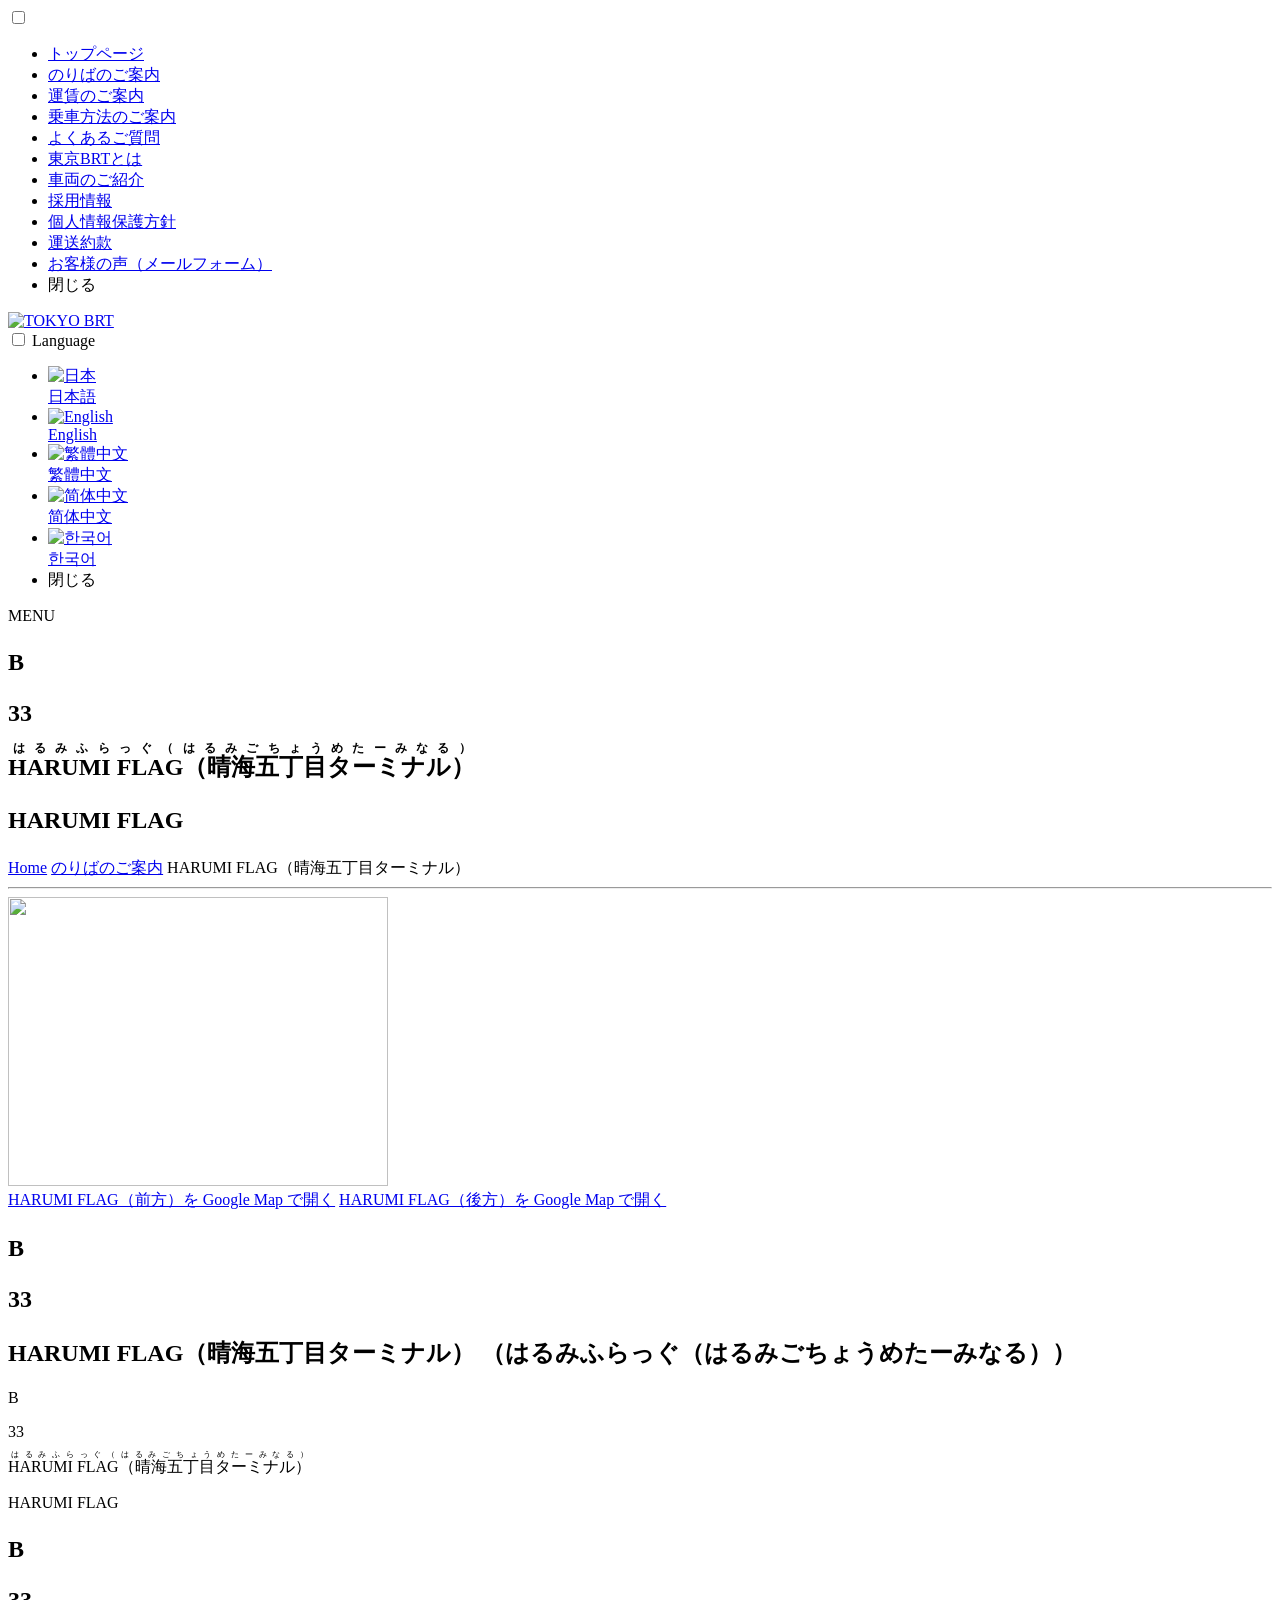
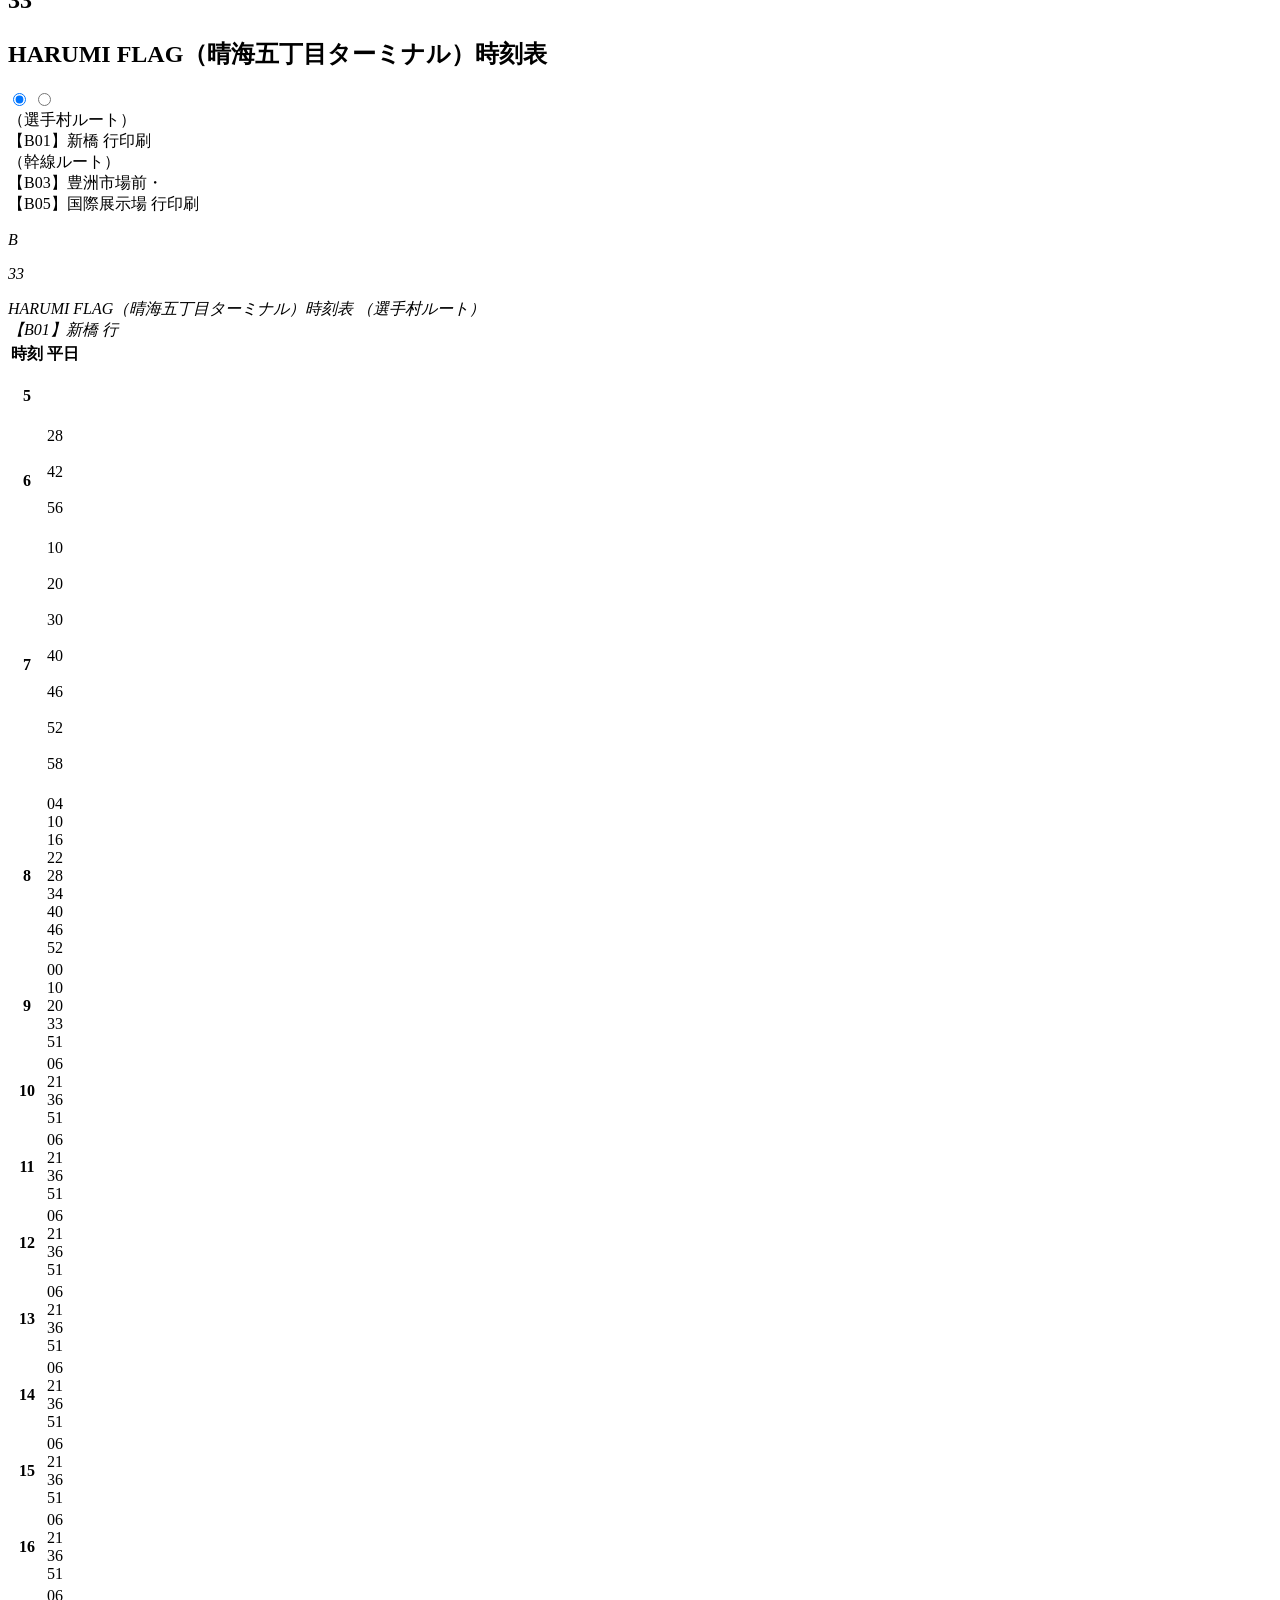
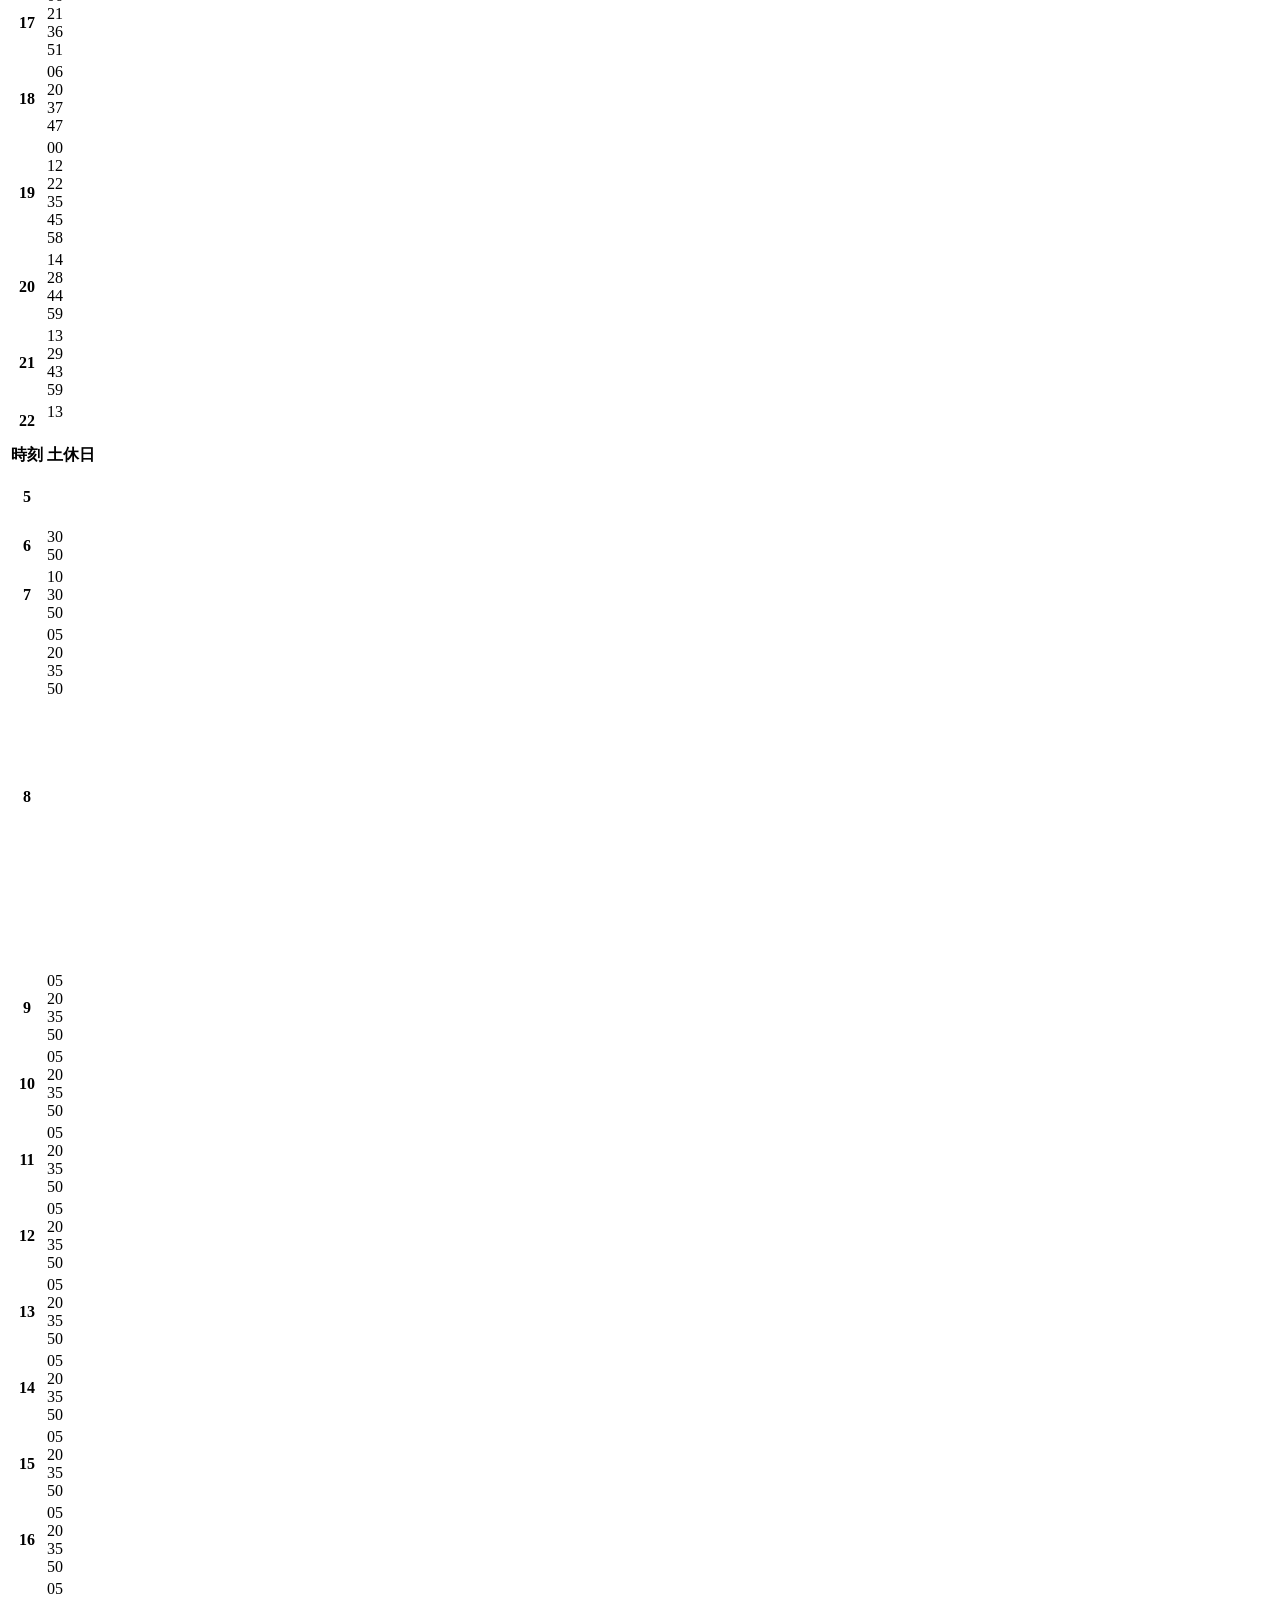
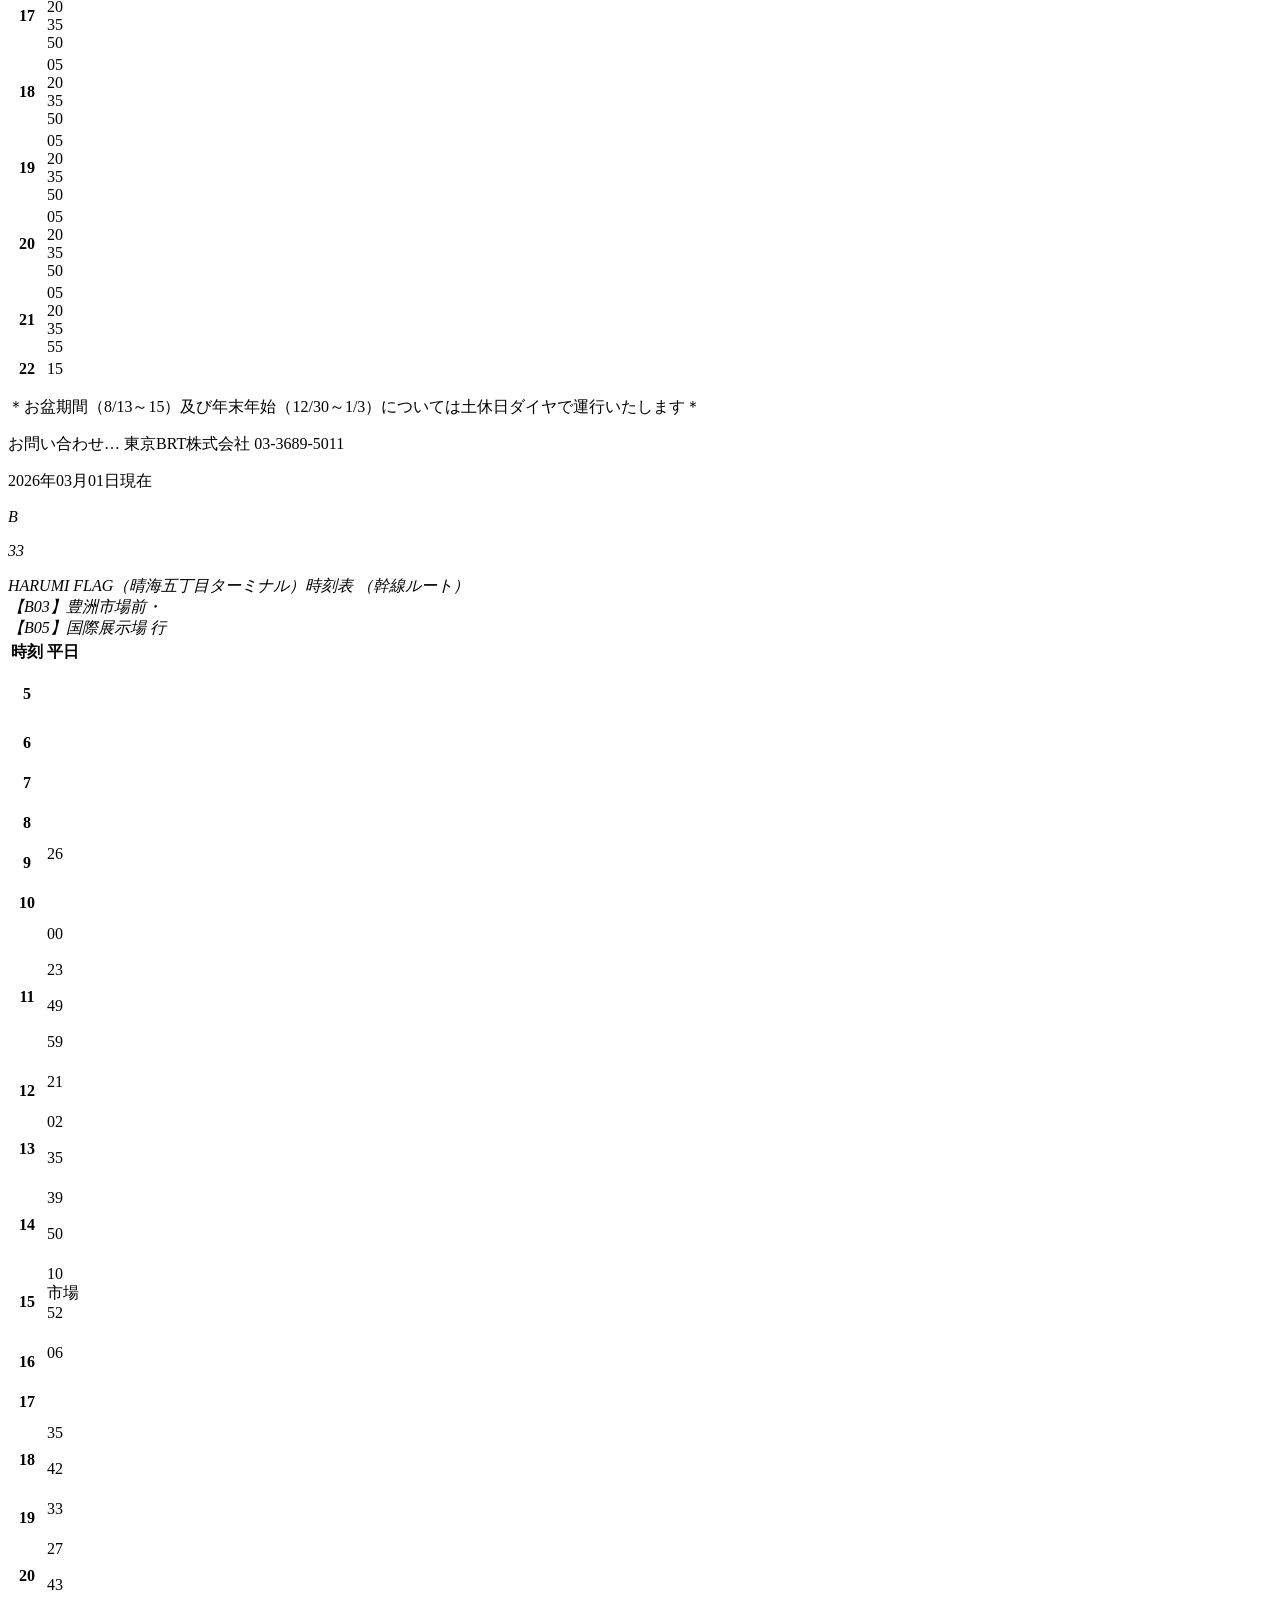
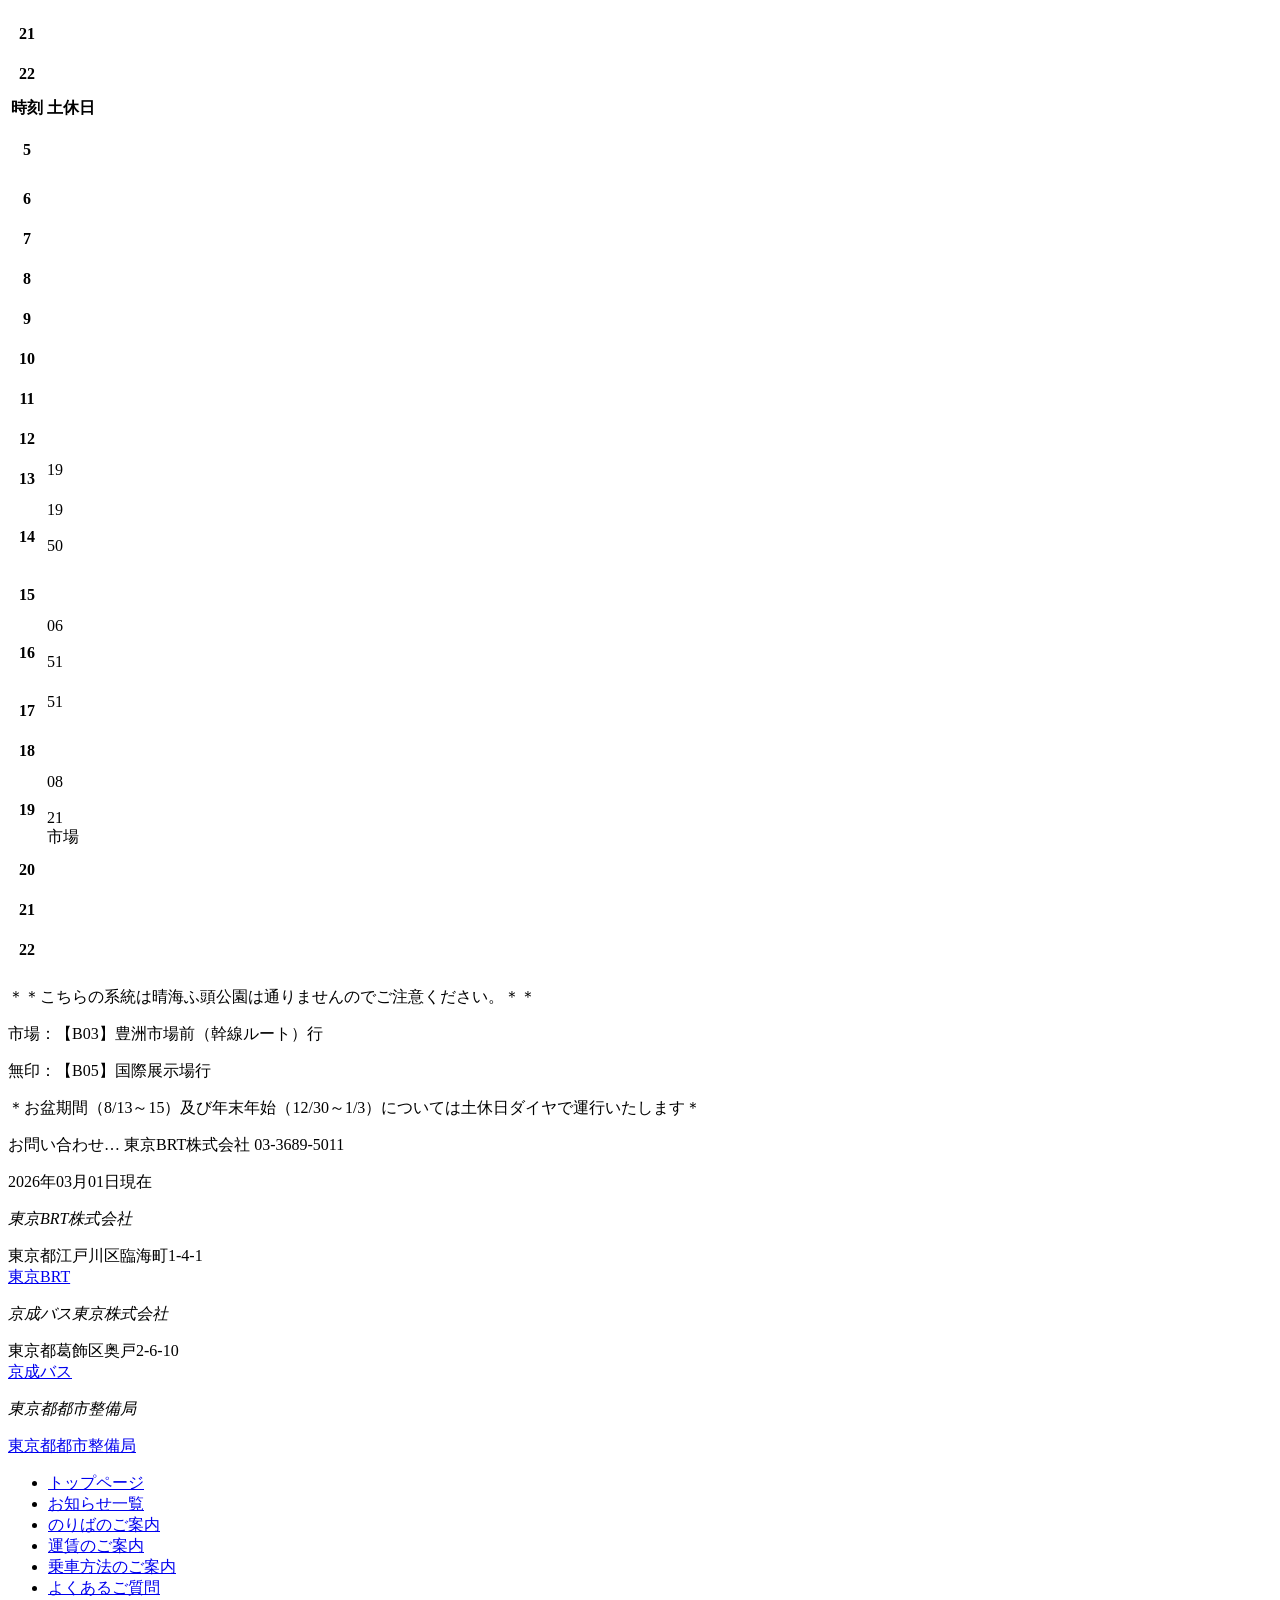
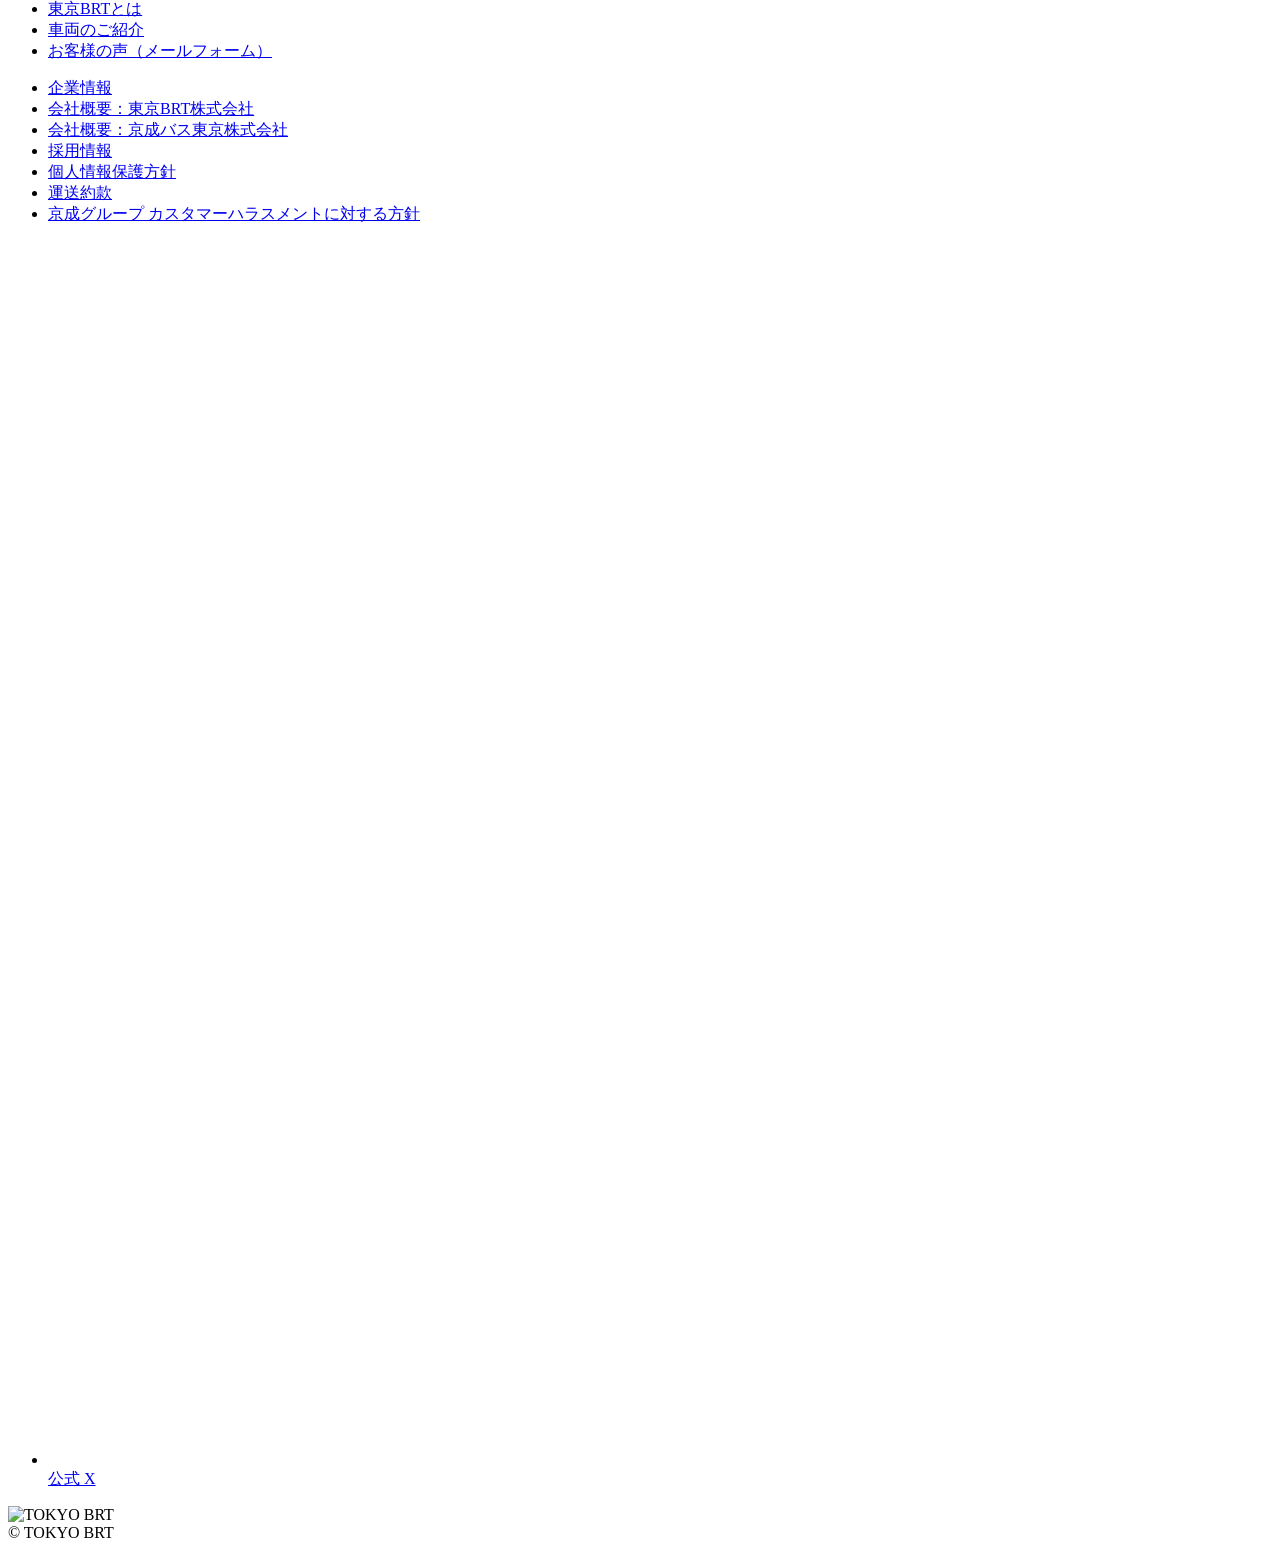
==== pipeline/tests/fixtures/brt/b33-harumi-flag.html @ db4d49c2 "Phase 2: 東京BRT対応(公式サイトHTMLパース) - fetch_brt.py 実装: バス停別時刻表ページ(方面タブ×平日/土休日表)をパース。   ODPTカタログに東京BRTのGTF" ====
<!DOCTYPE html>
<html lang="ja">
<head>
  <meta charset="utf-8" />
<meta name="description" content="/* SP版非表示設定 */ @media screen and (max-width: 768px) { .sp-none { display: none !important; } } B 33" />
<link rel="canonical" href="https://tokyo-brt.co.jp/bus-stops/b33-harumi-flag" />
<meta property="og:site_name" content="TOKYO BRT" />
<meta property="og:type" content="website" />
<meta property="og:url" content="https://tokyo-brt.co.jp/bus-stops/b33-harumi-flag" />
<meta property="og:title" content="HARUMI FLAG（晴海五丁目ターミナル） | TOKYO BRT" />
<meta property="og:description" content="/* SP版非表示設定 */ @media screen and (max-width: 768px) { .sp-none { display: none !important; } } B 33" />
<meta name="twitter:card" content="summary" />
<meta name="twitter:title" content="HARUMI FLAG（晴海五丁目ターミナル） | TOKYO BRT" />
<meta name="twitter:description" content="/* SP版非表示設定 */ @media screen and (max-width: 768px) { .sp-none { display: none !important; } } B 33" />
<meta name="MobileOptimized" content="width" />
<meta name="HandheldFriendly" content="true" />
<meta name="viewport" content="width=device-width, initial-scale=1.0" />
<script type="text/javascript" data-toolbar-anti-flicker-loading>(function() {
  const toolbarState = sessionStorage.getItem('Drupal.toolbar.toolbarState')
    ? JSON.parse(sessionStorage.getItem('Drupal.toolbar.toolbarState'))
    : false;
  // These are classes that toolbar typically adds to <body>, but this code
  // executes before the first paint, when <body> is not yet present. The
  // classes are added to <html> so styling immediately reflects the current
  // toolbar state. The classes are removed after the toolbar completes
  // initialization.
  const classesToAdd = ['toolbar-loading', 'toolbar-anti-flicker'];
  if (toolbarState) {
    const {
      orientation,
      hasActiveTab,
      isFixed,
      activeTray,
      activeTabId,
      isOriented,
      userButtonMinWidth
    } = toolbarState;

    classesToAdd.push(
      orientation ? `toolbar-` + orientation + `` : 'toolbar-horizontal',
    );
    if (hasActiveTab !== false) {
      classesToAdd.push('toolbar-tray-open');
    }
    if (isFixed) {
      classesToAdd.push('toolbar-fixed');
    }
    if (isOriented) {
      classesToAdd.push('toolbar-oriented');
    }

    if (activeTray) {
      // These styles are added so the active tab/tray styles are present
      // immediately instead of "flickering" on as the toolbar initializes. In
      // instances where a tray is lazy loaded, these styles facilitate the
      // lazy loaded tray appearing gracefully and without reflow.
      const styleContent = `
      .toolbar-loading #` + activeTabId + ` {
        background-image: linear-gradient(rgba(255, 255, 255, 0.25) 20%, transparent 200%);
      }
      .toolbar-loading #` + activeTabId + `-tray {
        display: block; box-shadow: -1px 0 5px 2px rgb(0 0 0 / 33%);
        border-right: 1px solid #aaa; background-color: #f5f5f5;
        z-index: 0;
      }
      .toolbar-loading.toolbar-vertical.toolbar-tray-open #` + activeTabId + `-tray {
        width: 15rem; height: 100vh;
      }
     .toolbar-loading.toolbar-horizontal :not(#` + activeTray + `) > .toolbar-lining {opacity: 0}`;

      const style = document.createElement('style');
      style.textContent = styleContent;
      style.setAttribute('data-toolbar-anti-flicker-loading', true);
      document.querySelector('head').appendChild(style);

      if (userButtonMinWidth) {
        const userButtonStyle = document.createElement('style');
        userButtonStyle.textContent = `#toolbar-item-user {min-width: ` + userButtonMinWidth +`px;}`
        document.querySelector('head').appendChild(userButtonStyle);
      }
    }
  }
  document.querySelector('html').classList.add(...classesToAdd);
})();</script>

<!-- Google Tag Manager -->
<script>(function(w,d,s,l,i){w[l]=w[l]||[];w[l].push({'gtm.start':
new Date().getTime(),event:'gtm.js'});var f=d.getElementsByTagName(s)[0],
j=d.createElement(s),dl=l!='dataLayer'?'&l='+l:'';j.async=true;j.src=
'https://www.googletagmanager.com/gtm.js?id='+i+dl;f.parentNode.insertBefore(j,f);
})(window,document,'script','dataLayer','GTM-MPND67Z');</script>
<!-- End Google Tag Manager -->

<!-- Google Tag Manager 202403追加-->
<script>(function(w,d,s,l,i){w[l]=w[l]||[];w[l].push({'gtm.start':
new Date().getTime(),event:'gtm.js'});var f=d.getElementsByTagName(s)[0],
j=d.createElement(s),dl=l!='dataLayer'?'&l='+l:'';j.async=true;j.src=
'https://www.googletagmanager.com/gtm.js?id='+i+dl;f.parentNode.insertBefore(j,f);
})(window,document,'script','dataLayer','GTM-N8LBZK9D');</script>
<!-- End Google Tag Manager -->
      <title>HARUMI FLAG（晴海五丁目ターミナル） | TOKYO BRT</title>
  

  <link rel="apple-touch-icon" type="image/png" href="https://tokyo-brt.co.jp/apple-touch-icon-180x180.png">
  <link rel="icon" type="image/png" href="/icon-192x192.png">
  <meta http-equiv="X-UA-Compatible" content="IE=Edge">
  <meta name="format-detection" content="telephone=no">
  <meta property="og:image" content="/icon-192x192.png">

  <!-- stylesheet-->
  <link rel="stylesheet" href="/fontawesome/css/fontawesome.min.css">
  <link rel="stylesheet" href="/fontawesome/css/all.min.css">
  <link rel="stylesheet" href="/css/swiper-bundle.min.css">
  <link rel="stylesheet" href="/fontello/css/fontello.css">
  <link rel="stylesheet" href="/fontello/css/animation.css">
  <link rel="stylesheet" href="/css/mysuggest.css">
  <link rel="stylesheet" href="/css/style.css?d=251219">
  <link rel="stylesheet" href="/css/common.css?d=240119">
  <link rel="stylesheet" href="/css/lprecruit.css">
  <link rel="stylesheet" href="/css/webform.css">
  <link rel="stylesheet" media="all" href="/sites/default/files/css/css_4_OQajgOYzwjdcyCDy3-UJ2M5xy-MLeqjHCjAOIdGGA.css?delta=0&amp;language=ja&amp;theme=brt&amp;include=eJwrriwuSc3VT0osTtUpy0wtL9YHk3q5-SmlOakAuE0L2w" />

  
  <!-- javascript-->
</head>
<body  lang="ja" dir="ltr" prefix="content: http://purl.org/rss/1.0/modules/content/  dc: http://purl.org/dc/terms/  foaf: http://xmlns.com/foaf/0.1/  og: http://ogp.me/ns#  rdfs: http://www.w3.org/2000/01/rdf-schema#  schema: http://schema.org/  sioc: http://rdfs.org/sioc/ns#  sioct: http://rdfs.org/sioc/types#  skos: http://www.w3.org/2004/02/skos/core#  xsd: http://www.w3.org/2001/XMLSchema# " ontouchstart=''>
<!--
                      bBBBBBBBb
                   BBBBBBBBBBBBBBBBb
                 BBBBBBBBBBBBBBBBBBBBBBBB
               BBBBBBBBBBBBBBBBBBBBBBBBBBBBBBB
              bBBBBBBBBBBBBBBBBBBBBBBBBBBBBBb  bBBb
              BBBBBBBBBBBBBBBBBBBBBBBBBBBBB  BBBBBBBBb
              BBBBBBBBBBBB  BBBBBBBBBBBBBB bBBBBBBBBBBb
              BBBBBBBBBBBB      BBBBBBBBBB BBBBBBBBBBBB Bb
              BBBBBBBBBBBB          bBBBBb bBBBBBBBBBBB BBb
              BBBBBBBBBBBB               Bb bBBBBBBBBb  BBB
              BBBBBBBBBBBB                     bbbb   BBBBBB
              BBBBBBBBBBBB                   bBBBBBBBBBBBBBb
              BBBBBBBBBBBB            bBBBBBBBBBBBBBBBBBBBB
              BBBBBBBBBb      bBBBBBBBBBBBBBBBBBBBBBBBBBBBb
              BBBb     bBBBBBBBBBBBBBBBBBBBBBBBBBBBBBBBBBb
               bBBBBBBBBBBBBBBBBBBBBBBBBBBBBBBBBBBBBBBBB
          bBBBBBBBBBBBBBBBBBBBBBBBBBBBBBBBBBBBBBBBBBBB
         BBBBBBBBBBBBBBBBBBBBBBBBBBBBBBBBBBBBBBBb
        BBBBBBBBBBBBBBBBBBBBBBBBBBBBBBBBb
       BBBBBBBBBBBBBBBBBBBBBBBBBBb
       BBBBBBBBBBBBBBBBBBBBBBBBBBB
       bBBBBBBBBBBBBBBBBBBBBBBBBBBBBBBBBb
        bBBBBBBBBBBBBBBBBBBBBBBBBBBBBBBBBBBBBBBBB
          BBBBBBBBBBBBBBBBBBBBBBBBBBBBBBBBBBBBBBBBBBBBb
              bBBBBBBBBBBBBBBBBBBBBBBBBBBBBBBBBBBBBB  bBBBBBBb
              BBb      bBBBBBBBBBBBBBBBBBBBBBBBBBBB  BBBBBBBBBB
              BBBBBBBBBb     bBBBBBBBBBBBBBBBBBBBBb BBBBBBBBBBBB Bb
              BBBBBBBBBBBB           bbBBBBBBBBBBBb BBBBBBBBBBBB BBb
              BBBBBBBBBBBB                   bbBBBB  BBBBBBBBBB  BBBb
              BBBBBBBBBBBB                         b  bBBBBBBb  BBBBB
              BBBBBBBBBBBB                                   bBBBBBBB
              BBBBBBBBBBBB                           bBBBBBBBBBBBBBBB
              BBBBBBBBBBBB                      bBBBBBBBBBBBBBBBBBBB
              BBBBBBBBBBBB                 BBBBBBBBBBBBBBBBBBBBBBBBB
              BBBBBBBBBBBB            bBBBBBBBBBBBBBBBBBBBBBBBBBBB
              BBBBBBBBBBBB        BBBBBBBBBBBBBBBBBBBBBBBBBBBBBB
              BBBBBBBBBBBb   bBBBBBBBBBBBBBBBBBBBBBBBBBBBBBBb
              BBBBBBBBBBBBBBBBBBBBBBBBBBBBBBBBBBBBBBBBBBb
              BBBBBBBBBBBBBBBBBBBBBBBBBBBBBBBBBBBBB
               BBBBBBBBBBBBBBBBBBBBBBBBBBBBBBBb
                BBBBBBBBBBBBBBBBBBBBBBBBBb
                  BBBBBBBBBBBBBBBBBBBb
                    bBBBBBBBBBBBBb




 BBBBBBB  OOOOOO   KK   KK YY    YY  OOOOOO     BBBBB    RRRRR   BBBBBBB
 BBBBBBB OOO  OOO  KK  KK   YY  YY  OOO  OOO    BB  BB   RR  RR  BBBBBBB
   BBB   OO    OO  KKKKK     YYYY   OO    OO    BBBBB    RRRRR     BBB
   BBB   OOO  OOO  KK  KK     YY    OOO  OOO    BB  BBB  RR RRR    BBB
   BBB    OOOOOO   KK    KK   YY     OOOOOO     BBBBBB   RR  RRR   BBB
-->
<!-- Google Tag Manager (noscript) -->
<noscript><iframe src="https://www.googletagmanager.com/ns.html?id=GTM-MPND67Z"
height="0" width="0" style="display:none;visibility:hidden"></iframe></noscript>
<!-- End Google Tag Manager (noscript) -->

<!-- Google Tag Manager (noscript) 202403追加-->
<noscript><iframe src="https://www.googletagmanager.com/ns.html?id=GTM-N8LBZK9D"
height="0" width="0" style="display:none;visibility:hidden"></iframe></noscript>
<!-- End Google Tag Manager (noscript) -->
<header id="header">

  <div class="wrap">
    <input class="checker" id="navListCheck" type="checkbox">
    <ul class="navList">
      <li class="istb ispc"><a href="/"><i class="fa fa-chevron-right mr5"></i>トップページ</a></li>
      <li><a href="/bus-stops/"><i class="fa fa-chevron-right mr5"></i>のりばのご案内</a></li>
      <li><a href="/about/fare/"><i class="fa fa-chevron-right mr5"></i>運賃のご案内</a></li>
      <li><a href="/about/getting-on-and-off/"><i class="fa fa-chevron-right mr5"></i>乗車方法のご案内</a></li>
      <li><a href="/faq/"><i class="fa fa-chevron-right mr5"></i>よくあるご質問</a></li>
      <li><a href="/about/"><i class="fa fa-chevron-right mr5"></i>東京BRTとは</a></li>
      <li><a href="/about/vehicle/"><i class="fa fa-chevron-right mr5"></i>車両のご紹介</a></li>
      <!--<li><a href="/supporters/"><i class="fa fa-chevron-right mr5"></i>サポーターのご紹介</a></li>-->
      <li><a href="/recruit/"><i class="fa fa-chevron-right mr5"></i>採用情報</a></li>
      <li><a href="/privacy-policy/"><i class="fa fa-chevron-right mr5"></i>個人情報保護方針</a></li>
      <li><a href="/pdf/unsou_yakkan.pdf" target="_blank"><i class="fa fa-chevron-right mr5"></i>運送約款</a></li>
      <li><a href="/form/inquiry"><i class="fa fa-chevron-right mr5"></i>お客様の声（メールフォーム）</a></li>
      <li>
        <label class="btn-close" for="navListCheck"><i class="fas fa-times mr5"></i>閉じる</label>
      </li>
    </ul>
    <div id="logo"><a href="/" ontouchstart=""><img src="/img/logo-brt-white-horizontal.svg" alt="TOKYO BRT"></a></div>
    <nav id="nav">
      <div id="translate">
        <input class="checker" id="langListCheck" type="checkbox">
        <label class="langStr" for="langListCheck"><i class="far fa-globe mr5"></i>Language</label>
        <ul id="langList">
          <li><a href="https://tokyo-brt.co.jp/" class="cl-norewrite">
              <div class="icon-lang">
                <img src="/img/common/icon-flag-ja.svg" alt="日本">
              </div><span class="cl-notranslate">日本語</span></a></li>
          <li><a href="https://tokyo-brt.co.jp.e.ald.hp.transer.com/">
              <div class="icon-lang">
                <img src="/img/common/icon-flag-en.svg" alt="English"></img>
              </div><span CLASS="cl-notranslate">English</span></a></li>
          <li><a href="https://tokyo-brt.co.jp.t.ald.hp.transer.com/">
              <div class="icon-lang">
                <img src="/img/common/icon-flag-zh.svg" alt="繁體中文">
              </div><span class="cl-notranslate">繁體中文</span></a></li>
          <li><a href="https://tokyo-brt.co.jp.c.ald.hp.transer.com/">
              <div class="icon-lang">
                <img src="/img/common/icon-flag-zh.svg" alt="简体中文">
              </div><span class="cl-notranslate">简体中文</span></a></li>
          <li><a href="https://tokyo-brt.co.jp.k.ald.hp.transer.com/">
              <div class="icon-lang">
                <img src="/img/common/icon-flag-kr.svg" alt="한국어">
              </div><span class="cl-notranslate">한국어</span></a></li>
          <li>
            <label class="btn-close" for="langListCheck">閉じる<i class="fas fa-times-circle ml5"></i></label>
          </li>
        </ul>
      </div>
      <label class="lineBlock" for="navListCheck">
        <div class="text">MENU</div>
        <div class="lines" ontouchstart=""><span class="line1"></span><span class="line2"></span><span class="line3"></span></div>
      </label>
    </nav>
  </div>
</header>

<main class="wrapper" id="main">
      <section class="wrap pb0" id="headLine">
    <div class="inner">
            <div id="block-brt-page-title">
  
    
                <h1 class="ttl1-1">HARUMI FLAG（晴海五丁目ターミナル）</h1>

  </div>


            <div id="block-brt-breadcrumbs">
  
    
        <div class="breadcrumb">
                      <a href="/">Home</a>
                              <a href="/bus-stops">のりばのご案内</a>
                              <span>HARUMI FLAG（晴海五丁目ターミナル）</span>
              </div>

  </div>


        <hr class="w-div mt10">
    </div>
</section>

<section class="box wrap">
    <div class="inner">
            <div data-drupal-messages-fallback class="hidden"></div><div id="block-brt-content">
  
    
      <!-- bus-stop-detail -->
<link rel="stylesheet" href="/css/timetable.css" media="print">
<div id="stop-contents">
    <article class="col-left">
        <div id="map">  <img src="/sites/default/files/2024-04/B33%20%281%29.jpg" width="380" height="289" alt="" loading="lazy" typeof="foaf:Image" />

</div>
        <div class="map-link">
            <a class="btn btn-map" href="https://www.google.co.jp/maps/place/35.65155,139.77313/@35.65155,139.77313,19z/hl=ja" target="_blank">HARUMI FLAG（前方）を Google Map で開く<i class="fad fa-window-restore right"></i></a>
                            <a class="btn btn-map" href="https://www.google.co.jp/maps/place/35.65165,139.77307/@35.65165,139.77307,19z/hl=ja" target="_blank">HARUMI FLAG（後方）を Google Map で開く<i class="fad fa-window-restore right"></i></a>
                                </div>
    </article>
    <article class="col-right">
        <h2 class="ttl2-1">
            <span class="mark">
                <p class="eng">B</p>
                <p class="num">33</p>
            </span>HARUMI FLAG（晴海五丁目ターミナル） （はるみふらっぐ（はるみごちょうめたーみなる））
        </h2>
        <div id="h1-str" class="dpNone">
            <span class="mark">
                <p class="eng">B</p>
                <p class="num">33</p>
            </span>
            <ruby>HARUMI FLAG（晴海五丁目ターミナル）
                <rt>はるみふらっぐ（はるみごちょうめたーみなる）</rt>
            </ruby>
            <p class="sub">HARUMI FLAG</p>
        </div>
                    </article>

</div>

<article>

  <style>
    /* SP版非表示設定 */
    @media screen and (max-width: 768px) {
      .sp-none {
        display: none !important;
      }
    }
</style>
<!-- ▼▼▼コピーここから▼▼▼-->
<div id="stop-time-table">
	<h2 class="ttl2-1 bb-light noPrint">
		<div class="mark">
			<p class="eng">B</p>
			<p class="num">33</p>
		</div><span>HARUMI FLAG（晴海五丁目ターミナル）</span>時刻表
	</h2>
	<div class="tab-box">
		<input class="checker" id="tab1" name="tab" type="radio" checked>
		<input class="checker" id="tab2" name="tab" type="radio">

		<div class="tab-menu noPrint">
			<label class="tab" id="tab-menu1" for="tab1">
				<div class="txt">（選手村ルート）<br class="issp">【B01】新橋<span class="tx-small">&nbsp;行</span><a
						class="btn btn-print ml10" data-print="tabItem1">印刷<i class="fas fa-print right"></i></a></div>
			</label>
			<label class="tab" id="tab-menu2" for="tab2">
				<div class="txt">（幹線ルート）<br class="issp">【B03】豊洲市場前・<br class="issp">【B05】国際展示場<span class="tx-small">&nbsp;行</span><a
						class="btn btn-print ml10" data-print="tabItem2">印刷<i class="fas fa-print right"></i></a></div>
			</label>
		</div>
		<div class="tabItem" id="tabItem1">
			<div class="print"><em class="ttl2-1 bb-light">
					<div class="mark">
						<p class="eng">B</p>
						<p class="num">33</p>
					</div><span>HARUMI FLAG（晴海五丁目ターミナル）時刻表</span>
				</em><em class="tx-large txt">（選手村ルート）<br class="issp">【B01】新橋<span class="tx-small"> 行</span></em></div>
			<div class="weekday-block">
				<table class="table-tt weekday">
					<colgroup>
						<col class="th">
						<col class="td">
					</colgroup>
					<thead>
						<tr>
							<th class="tx-xsmall bg11">時刻</th>
							<th>平日</th>
						</tr>
					</thead>
					<tbody>
						<tr>
							<th class="bg11">5</th>
							<td>
								<div class="item">
									<div class="time">&nbsp;</div>
									<div class="subs">
										<div class="sub">&nbsp;</div>
										<div class="sub">&nbsp;</div>
									</div>
								</div>
							</td>
						</tr>
						<tr>
							<th class="bg11">6</th>
							<td>
								<div class="item">
									<div class="time red">28</div>
									<div class="subs">
										<div class="sub">&nbsp;</div>
									</div>
								</div>
                <div class="item">
									<div class="time red">42</div>
									<div class="subs">
										<div class="sub">&nbsp;</div>
									</div>
								</div>
								<div class="item">
									<div class="time red">56</div>
									<div class="subs">
										<div class="sub">&nbsp;</div>
									</div>
								</div>
							</td>
						</tr>
						<tr>
							<th class="bg11">7</th>
							<td>
								<div class="item">
									<div class="time red">10</div>
									<div class="subs">
										<div class="sub">&nbsp;</div>
									</div>
								</div>
								<div class="item">
									<div class="time red">20</div>
									<div class="subs">
										<div class="sub">&nbsp;</div>
									</div>
								</div>
								<div class="item">
									<div class="time red">30</div>
									<div class="subs">
										<div class="sub">&nbsp;</div>
									</div>
								</div>
								<div class="item">
									<div class="time red">40</div>
									<div class="subs">
										<div class="sub">&nbsp;</div>
									</div>
								</div>
								<div class="item">
									<div class="time red">46</div>
									<div class="subs">
										<div class="sub">&nbsp;</div>
									</div>
								</div>
                <div class="item">
									<div class="time red">52</div>
									<div class="subs">
										<div class="sub">&nbsp;</div>
									</div>
								</div>
                <div class="item">
									<div class="time red">58</div>
									<div class="subs">
										<div class="sub">&nbsp;</div>
									</div>
								</div>
							</td>
						</tr>
						<tr>
							<th class="bg11">8</th>
							<td>
                <div class="item">
									<div class="time red">04</div>
									<div class="subs">
										<div class="sub"> </div>
									</div>
								</div>
								<div class="item">
									<div class="time red">10</div>
									<div class="subs">
										<div class="sub"> </div>
									</div>
								</div>
								<div class="item">
									<div class="time red">16</div>
									<div class="subs">
										<div class="sub"> </div>
									</div>
								</div>
                <div class="item">
									<div class="time red">22</div>
									<div class="subs">
										<div class="sub"> </div>
									</div>
								</div>
                <div class="item">
									<div class="time red">28</div>
									<div class="subs">
										<div class="sub"> </div>
									</div>
								</div>
                <div class="item">
									<div class="time red">34</div>
									<div class="subs">
										<div class="sub"> </div>
									</div>
								</div>
								<div class="item">
									<div class="time red">40</div>
									<div class="subs">
										<div class="sub"></div>
									</div>
								</div>
								<div class="item">
									<div class="time red">46</div>
									<div class="subs">
										<div class="sub"> </div>
									</div>
								</div>
                <div class="item">
                  <div class="time red">52</div>
                  <div class="subs">
                    <div class="sub"> </div>
                  </div>
                </div>
							</td>
						</tr>
						<tr>
							<th class="bg11">9</th>
							<td>
								<div class="item">
									<div class="time red">00</div>
									<div class="subs">
										<div class="sub"> </div>
									</div>
								</div>
                <div class="item">
									<div class="time red">10</div>
									<div class="subs">
										<div class="sub"> </div>
									</div>
								</div>
								<div class="item">
									<div class="time red">20</div>
									<div class="subs">
										<div class="sub"> </div>
									</div>
								</div>
								<div class="item">
									<div class="time red">33</div>
									<div class="subs">
										<div class="sub"></div>
									</div>
								</div>
								<div class="item">
									<div class="time red">51</div>
									<div class="subs">
										<div class="sub"></div>
									</div>
								</div>
							</td>
						</tr>
						<tr>
							<th class="bg11">10</th>
							<td>
								<div class="item">
									<div class="time red">06</div>
									<div class="subs">
										<div class="sub"> </div>
									</div>
								</div>
								<div class="item">
									<div class="time red">21</div>
									<div class="subs">
										<div class="sub"> </div>
									</div>
								</div>
								<div class="item">
									<div class="time red">36</div>
									<div class="subs">
										<div class="sub"></div>
									</div>
								</div>
								<div class="item">
									<div class="time red">51</div>
									<div class="subs">
										<div class="sub"></div>
									</div>
								</div>
							</td>
						</tr>
						<tr>
							<th class="bg11">11</th>
							<td>
								<div class="item">
									<div class="time red">06</div>
									<div class="subs">
										<div class="sub"> </div>
									</div>
								</div>
								<div class="item">
									<div class="time red">21</div>
									<div class="subs">
										<div class="sub"> </div>
									</div>
								</div>
								<div class="item">
									<div class="time red">36</div>
									<div class="subs">
										<div class="sub"></div>
									</div>
								</div>
								<div class="item">
									<div class="time red">51</div>
									<div class="subs">
										<div class="sub"></div>
									</div>
								</div>
							</td>
						</tr>
						<tr>
							<th class="bg11">12</th>
							<td>
                <div class="item">
									<div class="time red">06</div>
									<div class="subs">
										<div class="sub"> </div>
									</div>
								</div>
								<div class="item">
									<div class="time red">21</div>
									<div class="subs">
										<div class="sub"> </div>
									</div>
								</div>
								<div class="item">
									<div class="time red">36</div>
									<div class="subs">
										<div class="sub"></div>
									</div>
								</div>
								<div class="item">
									<div class="time red">51</div>
									<div class="subs">
										<div class="sub"></div>
									</div>
								</div>
							</td>
						</tr>
						<tr>
							<th class="bg11">13</th>
							<td>
								<div class="item">
									<div class="time red">06</div>
									<div class="subs">
										<div class="sub"> </div>
									</div>
								</div>
								<div class="item">
									<div class="time red">21</div>
									<div class="subs">
										<div class="sub"> </div>
									</div>
								</div>
								<div class="item">
									<div class="time red">36</div>
									<div class="subs">
										<div class="sub"></div>
									</div>
								</div>
								<div class="item">
									<div class="time red">51</div>
									<div class="subs">
										<div class="sub"></div>
									</div>
								</div>
							</td>
						</tr>
						<tr>
							<th class="bg11">14</th>
							<td>
								<div class="item">
									<div class="time red">06</div>
									<div class="subs">
										<div class="sub"> </div>
									</div>
								</div>
								<div class="item">
									<div class="time red">21</div>
									<div class="subs">
										<div class="sub"> </div>
									</div>
								</div>
								<div class="item">
									<div class="time red">36</div>
									<div class="subs">
										<div class="sub"></div>
									</div>
								</div>
								<div class="item">
									<div class="time red">51</div>
									<div class="subs">
										<div class="sub"></div>
									</div>
								</div>
							</td>
						</tr>
						<tr>
							<th class="bg11">15</th>
							<td>
								<div class="item">
									<div class="time red">06</div>
									<div class="subs">
										<div class="sub"> </div>
									</div>
								</div>
								<div class="item">
									<div class="time red">21</div>
									<div class="subs">
										<div class="sub"> </div>
									</div>
								</div>
								<div class="item">
									<div class="time red">36</div>
									<div class="subs">
										<div class="sub"></div>
									</div>
								</div>
								<div class="item">
									<div class="time red">51</div>
									<div class="subs">
										<div class="sub"></div>
									</div>
								</div>
							</td>
						</tr>
						<tr>
							<th class="bg11">16</th>
							<td>
								<div class="item">
									<div class="time red">06</div>
									<div class="subs">
										<div class="sub"> </div>
									</div>
								</div>
								<div class="item">
									<div class="time red">21</div>
									<div class="subs">
										<div class="sub"> </div>
									</div>
								</div>
								<div class="item">
									<div class="time red">36</div>
									<div class="subs">
										<div class="sub"></div>
									</div>
								</div>
								<div class="item">
									<div class="time red">51</div>
									<div class="subs">
										<div class="sub"></div>
									</div>
								</div>
							</td>
						</tr>
						<tr>
							<th class="bg11">17</th>
							<td>
								<div class="item">
									<div class="time red">06</div>
									<div class="subs">
										<div class="sub"> </div>
									</div>
								</div>
								<div class="item">
									<div class="time red">21</div>
									<div class="subs">
										<div class="sub"> </div>
									</div>
								</div>
								<div class="item">
									<div class="time red">36</div>
									<div class="subs">
										<div class="sub"></div>
									</div>
								</div>
								<div class="item">
									<div class="time red">51</div>
									<div class="subs">
										<div class="sub"></div>
									</div>
								</div>
							</td>
						</tr>
						<tr>
							<th class="bg11">18</th>
							<td>
								<div class="item">
									<div class="time red">06</div>
									<div class="subs">
										<div class="sub"> </div>
									</div>
								</div>
								<div class="item">
									<div class="time red">20</div>
									<div class="subs">
										<div class="sub"> </div>
									</div>
								</div>
								<div class="item">
									<div class="time red">37</div>
									<div class="subs">
										<div class="sub"></div>
									</div>
								</div>
								<div class="item">
									<div class="time red">47</div>
									<div class="subs">
										<div class="sub"></div>
									</div>
								</div>
							</td>
						</tr>
						<tr>
							<th class="bg11">19</th>
							<td>
								<div class="item">
									<div class="time red">00</div>
									<div class="subs">
										<div class="sub"> </div>
									</div>
								</div>
								<div class="item">
									<div class="time red">12</div>
									<div class="subs">
										<div class="sub"> </div>
									</div>
								</div>
                <div class="item">
									<div class="time red">22</div>
									<div class="subs">
										<div class="sub"> </div>
									</div>
								</div>
								<div class="item">
									<div class="time red">35</div>
									<div class="subs">
										<div class="sub"> </div>
									</div>
								</div>
								<div class="item">
									<div class="time red">45</div>
									<div class="subs">
										<div class="sub"> </div>
									</div>
								</div>
                <div class="item">
									<div class="time red">58</div>
									<div class="subs">
										<div class="sub"> </div>
									</div>
								</div>
							</td>
						</tr>
						<tr>
							<th class="bg11">20</th>
							<td>
								<div class="item">
									<div class="time red">14</div>
									<div class="subs">
										<div class="sub"> </div>
									</div>
								</div>
								<div class="item">
									<div class="time red">28</div>
									<div class="subs">
										<div class="sub"> </div>
									</div>
								</div>
								<div class="item">
									<div class="time red">44</div>
									<div class="subs">
										<div class="sub"> </div>
									</div>
								</div>
								<div class="item">
									<div class="time red">59</div>
									<div class="subs">
										<div class="sub"> </div>
									</div>
								</div>
							</td>
						</tr>
						<tr>
							<th class="bg11">21</th>
							<td>
								<div class="item">
									<div class="time red">13</div>
									<div class="subs">
										<div class="sub"> </div>
									</div>
								</div>
								<div class="item">
									<div class="time red">29</div>
									<div class="subs">
										<div class="sub"> </div>
									</div>
								</div>
								<div class="item">
									<div class="time red">43</div>
									<div class="subs">
										<div class="sub"> </div>
									</div>
								</div>
                <div class="item">
									<div class="time red">59</div>
									<div class="subs">
										<div class="sub"> </div>
									</div>
								</div>
							</td>
						</tr>
						<tr>
							<th class="bg11">22</th>
							<td>
								<div class="item">
									<div class="time red">13</div>
									<div class="subs">
										<div class="sub">&nbsp;</div>
									</div>
								</div>
							</td>
						</tr>
					</tbody>
				</table>
			</div>
			<div class="holiday-block">
				<table class="table-tt holiday">
					<colgroup>
						<col class="th">
						<col class="td">
					</colgroup>
					<thead>
						<tr>
							<th class="tx-xsmall bg11">時刻</th>
							<th>土休日</th>
						</tr>
					</thead>
					<tbody>
						<tr>
							<th class="bg11">5</th>
							<td>
								<div class="item">
									<div class="time">&nbsp;</div>
									<div class="subs">
										<div class="sub">&nbsp;</div>
										<div class="sub">&nbsp;</div>
									</div>
								</div>
							</td>
						</tr>
						<tr>
							<th class="bg11">6</th>
							<td>
								<div class="item">
									<div class="time red">30</div>
									<div class="subs">
										<div class="sub"> </div>
									</div>
								</div>
								<div class="item">
									<div class="time red">50</div>
									<div class="subs">
										<div class="sub"> </div>
									</div>
								</div>
							</td>
						</tr>
						<tr>
							<th class="bg11">7</th>
							<td>
								<div class="item">
									<div class="time red">10</div>
									<div class="subs">
										<div class="sub"> </div>
									</div>
								</div>
								<div class="item">
									<div class="time red">30</div>
									<div class="subs">
										<div class="sub"> </div>
									</div>
								</div>
								<div class="item">
									<div class="time red">50</div>
									<div class="subs">
										<div class="sub"> </div>
									</div>
								</div>
							</td>
						</tr>
						<tr>
							<th class="bg11">8</th>
							<td>
								<div class="item">
									<div class="time red">05</div>
									<div class="subs">
										<div class="sub"> </div>
									</div>
								</div>
								<div class="item">
									<div class="time red">20</div>
									<div class="subs">
										<div class="sub"> </div>
									</div>
								</div>
								<div class="item">
									<div class="time red">35</div>
									<div class="subs">
										<div class="sub"> </div>
									</div>
								</div>
								<div class="item">
									<div class="time red">50</div>
									<div class="subs">
										<div class="sub"> </div>
									</div>
								</div>
								<div class="item sp-none">
                                    <div class="time blue">&nbsp;</div>
                                    <div class="subs">
                                        <div class="sub">&nbsp;</div>
                                        <div class="sub">&nbsp;</div>
                                    </div>
                                </div>
								<div class="item sp-none">
                                    <div class="time blue">&nbsp;</div>
                                    <div class="subs">
                                        <div class="sub">&nbsp;</div>
                                        <div class="sub">&nbsp;</div>
                                    </div>
                                </div>
								<div class="item sp-none">
                                    <div class="time blue">&nbsp;</div>
                                    <div class="subs">
                                        <div class="sub">&nbsp;</div>
                                        <div class="sub">&nbsp;</div>
                                    </div>
                                </div>
								<div class="item sp-none">
                                    <div class="time blue">&nbsp;</div>
                                    <div class="subs">
                                        <div class="sub">&nbsp;</div>
                                        <div class="sub">&nbsp;</div>
                                    </div>
                                </div>
								<div class="item sp-none">
                                    <div class="time blue">&nbsp;</div>
                                    <div class="subs">
                                        <div class="sub">&nbsp;</div>
                                        <div class="sub">&nbsp;</div>
                                    </div>
                                </div>
							</td>
						</tr>
						<tr>
							<th class="bg11">9</th>
							<td>
								<div class="item">
									<div class="time red">05</div>
									<div class="subs">
										<div class="sub"> </div>
									</div>
								</div>
								<div class="item">
									<div class="time red">20</div>
									<div class="subs">
										<div class="sub"> </div>
									</div>
								</div>
								<div class="item">
									<div class="time red">35</div>
									<div class="subs">
										<div class="sub"> </div>
									</div>
								</div>
								<div class="item">
									<div class="time red">50</div>
									<div class="subs">
										<div class="sub"> </div>
									</div>
								</div>
							</td>
						</tr>
						<tr>
							<th class="bg11">10</th>
							<td>
								<div class="item">
									<div class="time red">05</div>
									<div class="subs">
										<div class="sub"> </div>
									</div>
								</div>
								<div class="item">
									<div class="time red">20</div>
									<div class="subs">
										<div class="sub"> </div>
									</div>
								</div>
								<div class="item">
									<div class="time red">35</div>
									<div class="subs">
										<div class="sub"> </div>
									</div>
								</div>
								<div class="item">
									<div class="time red">50</div>
									<div class="subs">
										<div class="sub"> </div>
									</div>
								</div>
							</td>
						</tr>
						<tr>
							<th class="bg11">11</th>
							<td>
								<div class="item">
									<div class="time red">05</div>
									<div class="subs">
										<div class="sub"> </div>
									</div>
								</div>
								<div class="item">
									<div class="time red">20</div>
									<div class="subs">
										<div class="sub"> </div>
									</div>
								</div>
								<div class="item">
									<div class="time red">35</div>
									<div class="subs">
										<div class="sub"> </div>
									</div>
								</div>
								<div class="item">
									<div class="time red">50</div>
									<div class="subs">
										<div class="sub"> </div>
									</div>
								</div>
							</td>
						</tr>
						<tr>
							<th class="bg11">12</th>
							<td>
								<div class="item">
									<div class="time red">05</div>
									<div class="subs">
										<div class="sub"> </div>
									</div>
								</div>
								<div class="item">
									<div class="time red">20</div>
									<div class="subs">
										<div class="sub"> </div>
									</div>
								</div>
								<div class="item">
									<div class="time red">35</div>
									<div class="subs">
										<div class="sub"> </div>
									</div>
								</div>
								<div class="item">
									<div class="time red">50</div>
									<div class="subs">
										<div class="sub"> </div>
									</div>
								</div>
							</td>
						</tr>
						<tr>
							<th class="bg11">13</th>
							<td>
								<div class="item">
									<div class="time red">05</div>
									<div class="subs">
										<div class="sub"> </div>
									</div>
								</div>
								<div class="item">
									<div class="time red">20</div>
									<div class="subs">
										<div class="sub"> </div>
									</div>
								</div>
								<div class="item">
									<div class="time red">35</div>
									<div class="subs">
										<div class="sub"> </div>
									</div>
								</div>
								<div class="item">
									<div class="time red">50</div>
									<div class="subs">
										<div class="sub"> </div>
									</div>
								</div>
							</td>
						</tr>
						<tr>
							<th class="bg11">14</th>
							<td>
								<div class="item">
									<div class="time red">05</div>
									<div class="subs">
										<div class="sub"> </div>
									</div>
								</div>
								<div class="item">
									<div class="time red">20</div>
									<div class="subs">
										<div class="sub"> </div>
									</div>
								</div>
								<div class="item">
									<div class="time red">35</div>
									<div class="subs">
										<div class="sub"> </div>
									</div>
								</div>
								<div class="item">
									<div class="time red">50</div>
									<div class="subs">
										<div class="sub"> </div>
									</div>
								</div>
							</td>
						</tr>
						<tr>
							<th class="bg11">15</th>
							<td>
								<div class="item">
									<div class="time red">05</div>
									<div class="subs">
										<div class="sub"> </div>
									</div>
								</div>
								<div class="item">
									<div class="time red">20</div>
									<div class="subs">
										<div class="sub"> </div>
									</div>
								</div>
								<div class="item">
									<div class="time red">35</div>
									<div class="subs">
										<div class="sub"> </div>
									</div>
								</div>
								<div class="item">
									<div class="time red">50</div>
									<div class="subs">
										<div class="sub"> </div>
									</div>
								</div>
							</td>
						</tr>
						<tr>
							<th class="bg11">16</th>
							<td>
								<div class="item">
									<div class="time red">05</div>
									<div class="subs">
										<div class="sub"> </div>
									</div>
								</div>
								<div class="item">
									<div class="time red">20</div>
									<div class="subs">
										<div class="sub"> </div>
									</div>
								</div>
								<div class="item">
									<div class="time red">35</div>
									<div class="subs">
										<div class="sub"> </div>
									</div>
								</div>
								<div class="item">
									<div class="time red">50</div>
									<div class="subs">
										<div class="sub"> </div>
									</div>
								</div>
							</td>
						</tr>
						<tr>
							<th class="bg11">17</th>
							<td>
								<div class="item">
									<div class="time red">05</div>
									<div class="subs">
										<div class="sub"> </div>
									</div>
								</div>
								<div class="item">
									<div class="time red">20</div>
									<div class="subs">
										<div class="sub"> </div>
									</div>
								</div>
								<div class="item">
									<div class="time red">35</div>
									<div class="subs">
										<div class="sub"> </div>
									</div>
								</div>
								<div class="item">
									<div class="time red">50</div>
									<div class="subs">
										<div class="sub"> </div>
									</div>
								</div>
							</td>
						</tr>
						<tr>
							<th class="bg11">18</th>
							<td>
								<div class="item">
									<div class="time red">05</div>
									<div class="subs">
										<div class="sub"> </div>
									</div>
								</div>
								<div class="item">
									<div class="time red">20</div>
									<div class="subs">
										<div class="sub"> </div>
									</div>
								</div>
								<div class="item">
									<div class="time red">35</div>
									<div class="subs">
										<div class="sub"> </div>
									</div>
								</div>
								<div class="item">
									<div class="time red">50</div>
									<div class="subs">
										<div class="sub"> </div>
									</div>
								</div>
							</td>
						</tr>
						<tr>
							<th class="bg11">19</th>
							<td>
								<div class="item">
									<div class="time red">05</div>
									<div class="subs">
										<div class="sub"> </div>
									</div>
								</div>
								<div class="item">
									<div class="time red">20</div>
									<div class="subs">
										<div class="sub"> </div>
									</div>
								</div>
								<div class="item">
									<div class="time red">35</div>
									<div class="subs">
										<div class="sub"> </div>
									</div>
								</div>
								<div class="item">
									<div class="time red">50</div>
									<div class="subs">
										<div class="sub"> </div>
									</div>
								</div>
							</td>
						</tr>
						<tr>
							<th class="bg11">20</th>
							<td>
								<div class="item">
									<div class="time red">05</div>
									<div class="subs">
										<div class="sub"> </div>
									</div>
								</div>
								<div class="item">
									<div class="time red">20</div>
									<div class="subs">
										<div class="sub"> </div>
									</div>
								</div>
								<div class="item">
									<div class="time red">35</div>
									<div class="subs">
										<div class="sub"> </div>
									</div>
								</div>
								<div class="item">
									<div class="time red">50</div>
									<div class="subs">
										<div class="sub"> </div>
									</div>
								</div>
							</td>
						</tr>
						<tr>
							<th class="bg11">21</th>
							<td>
                <div class="item">
									<div class="time red">05</div>
									<div class="subs">
										<div class="sub"> </div>
									</div>
								</div>
								<div class="item">
									<div class="time red">20</div>
									<div class="subs">
										<div class="sub"> </div>
									</div>
								</div>
								<div class="item">
									<div class="time red">35</div>
									<div class="subs">
										<div class="sub"> </div>
									</div>
								</div>
								<div class="item">
									<div class="time red">55</div>
									<div class="subs">
										<div class="sub"> </div>
									</div>
								</div>
							</td>
						</tr>
						<tr>
							<th class="bg11">22</th>
							<td>
								<div class="item">
									<div class="time red">15</div>
									<div class="subs">
										<div class="sub"> </div>
									</div>
								</div>
							</td>
						</tr>
					</tbody>
				</table>
			</div>
			<div class="p10 clBoth">
				<p>＊お盆期間（8/13～15）及び年末年始（12/30～1/3）については土休日ダイヤで運行いたします＊</p>
				<p>お問い合わせ…&nbsp;東京BRT株式会社&nbsp;03-3689-5011</p>
				<div class="update"><span class="marker">2026年03月01日現在</span></div>
			</div>
		</div>

		<!--tab2-->
		<div class="tabItem" id="tabItem2">
			<div class="print"><em class="ttl2-1 bb-light">
					<div class="mark">
						<p class="eng">B</p>
						<p class="num">33</p>
					</div><span>HARUMI FLAG（晴海五丁目ターミナル）時刻表</span>
				</em><em class="tx-large txt">（幹線ルート）<br class="issp">【B03】豊洲市場前・<br class="issp">【B05】国際展示場<span class="tx-small"> 行</span></em></div>
			<div class="weekday-block">
				<table class="table-tt weekday">
					<colgroup>
						<col class="th">
						<col class="td">
					</colgroup>
					<thead>
						<tr>
							<th class="tx-xsmall bg11">時刻</th>
							<th>平日</th>
						</tr>
					</thead>
					<tbody>
						<tr>
							<th class="bg11">5</th>
							<td>
								<div class="item">
									<div class="time">&nbsp;</div>
									<div class="subs">
										<div class="sub">&nbsp;</div>
										<div class="sub">&nbsp;</div>
									</div>
								</div>
							</td>
						</tr>
						<tr>
							<th class="bg11">6</th>
							<td>
								<div class="item">
									<div class="time red">&nbsp;</div>
									<div class="subs">
										<div class="sub">&nbsp;</div>
									</div>
								</div>
							</td>
						</tr>
						<tr>
							<th class="bg11">7</th>
							<td>
								<div class="item">
									<div class="time red">&nbsp;</div>
									<div class="subs">
										<div class="sub">&nbsp;</div>
									</div>
								</div>
							</td>
						</tr>
						<tr>
							<th class="bg11">8</th>
							<td>
								<div class="item">
									<div class="time red">&nbsp;</div>
									<div class="subs">
										<div class="sub">&nbsp;</div>
									</div>
								</div>
							</td>
						</tr>
						<tr>
							<th class="bg11">9</th>
							<td>
								<div class="item">
									<div class="time red">26</div>
									<div class="subs">
										<div class="sub">&nbsp;</div>
									</div>
								</div>
							</td>
						</tr>
						<tr>
							<th class="bg11">10</th>
							<td>
                <div class="item">
									<div class="time red">&nbsp;</div>
									<div class="subs">
										<div class="sub">&nbsp;</div>
									</div>
								</div>
							</td>
						</tr>
						<tr>
							<th class="bg11">11</th>
							<td>
								<div class="item">
									<div class="time red">00</div>
									<div class="subs">
										<div class="sub">&nbsp;</div>
									</div>
								</div>
                <div class="item">
									<div class="time red">23</div>
									<div class="subs">
										<div class="sub">&nbsp;</div>
									</div>
								</div>
                <div class="item">
									<div class="time red">49</div>
									<div class="subs">
										<div class="sub">&nbsp;</div>
									</div>
								</div>
                <div class="item">
									<div class="time red">59</div>
									<div class="subs">
										<div class="sub">&nbsp;</div>
									</div>
								</div>
							</td>
						</tr>
						<tr>
							<th class="bg11">12</th>
							<td>
								<div class="item">
									<div class="time red">21</div>
									<div class="subs">
										<div class="sub">&nbsp;</div>
									</div>
								</div>
							</td>
						</tr>
						<tr>
							<th class="bg11">13</th>
							<td>
								<div class="item">
									<div class="time red">02</div>
									<div class="subs">
										<div class="sub">&nbsp;</div>
									</div>
								</div>
                <div class="item">
									<div class="time red">35</div>
									<div class="subs">
										<div class="sub">&nbsp;</div>
									</div>
								</div>
							</td>
						</tr>
						<tr>
							<th class="bg11">14</th>
							<td>
								<div class="item">
									<div class="time red">39</div>
									<div class="subs">
										<div class="sub">&nbsp;</div>
									</div>
								</div>
                <div class="item">
									<div class="time red">50</div>
									<div class="subs">
										<div class="sub">&nbsp;</div>
									</div>
								</div>
							</td>
						</tr>
						<tr>
							<th class="bg11">15</th>
							<td>
								<div class="item">
									<div class="time red">10</div>
									<div class="subs">
										<div class="sub">市場</div>
									</div>
								</div>
                <div class="item">
									<div class="time red">52</div>
									<div class="subs">
										<div class="sub">&nbsp;</div>
									</div>
								</div>
							</td>
						</tr>
						<tr>
							<th class="bg11">16</th>
							<td>
								<div class="item">
									<div class="time red">06</div>
									<div class="subs">
										<div class="sub">&nbsp;</div>
									</div>
								</div>
							</td>
						</tr>
						<tr>
							<th class="bg11">17</th>
							<td>
								<div class="item">
									<div class="time red">&nbsp;</div>
									<div class="subs">
										<div class="sub">&nbsp;</div>
									</div>
								</div>
							</td>
						</tr>
						<tr>
							<th class="bg11">18</th>
							<td>
								<div class="item">
									<div class="time red">35</div>
									<div class="subs">
										<div class="sub">&nbsp;</div>
									</div>
								</div>
                <div class="item">
									<div class="time red">42</div>
									<div class="subs">
										<div class="sub">&nbsp;</div>
									</div>
								</div>
							</td>
						</tr>
						<tr>
							<th class="bg11">19</th>
							<td>
								<div class="item">
									<div class="time red">33</div>
									<div class="subs">
										<div class="sub">&nbsp;</div>
									</div>
								</div>
							</td>
						</tr>
						<tr>
							<th class="bg11">20</th>
							<td>
								<div class="item">
									<div class="time red">27</div>
									<div class="subs">
										<div class="sub">&nbsp;</div>
									</div>
								</div>
                <div class="item">
									<div class="time red">43</div>
									<div class="subs">
										<div class="sub">&nbsp;</div>
									</div>
								</div>
							</td>
						</tr>
						<tr>
							<th class="bg11">21</th>
							<td>
								<div class="item">
									<div class="time red">&nbsp;</div>
									<div class="subs">
										<div class="sub">&nbsp;</div>
									</div>
								</div>
							</td>
						</tr>
						<tr>
							<th class="bg11">22</th>
							<td>
								<div class="item">
									<div class="time red">&nbsp;</div>
									<div class="subs">
										<div class="sub">&nbsp;</div>
									</div>
								</div>
							</td>
						</tr>
					</tbody>
				</table>
			</div>
			<div class="holiday-block">
				<table class="table-tt holiday">
					<colgroup>
						<col class="th">
						<col class="td">
					</colgroup>
					<thead>
						<tr>
							<th class="tx-xsmall bg11">時刻</th>
							<th>土休日</th>
						</tr>
					</thead>
					<tbody>
						<tr>
							<th class="bg11">5</th>
							<td>
								<div class="item">
									<div class="time">&nbsp;</div>
									<div class="subs">
										<div class="sub">&nbsp;</div>
										<div class="sub">&nbsp;</div>
									</div>
								</div>
							</td>
						</tr>
						<tr>
							<th class="bg11">6</th>
							<td>
								<div class="item">
									<div class="time red">&nbsp;</div>
									<div class="subs">
										<div class="sub">&nbsp;</div>
									</div>
								</div>
							</td>
						</tr>
						<tr>
							<th class="bg11">7</th>
							<td>
								<div class="item">
									<div class="time red">&nbsp;</div>
									<div class="subs">
										<div class="sub">&nbsp;</div>
									</div>
								</div>
							</td>
						</tr>
						<tr>
							<th class="bg11">8</th>
							<td>
								<div class="item">
									<div class="time red">&nbsp;</div>
									<div class="subs">
										<div class="sub">&nbsp;</div>
									</div>
								</div>
							</td>
						</tr>
						<tr>
							<th class="bg11">9</th>
							<td>
								<div class="item">
									<div class="time red">&nbsp;</div>
									<div class="subs">
										<div class="sub">&nbsp;</div>
									</div>
								</div>
							</td>
						</tr>
						<tr>
							<th class="bg11">10</th>
							<td>
								<div class="item">
									<div class="time red">&nbsp;</div>
									<div class="subs">
										<div class="sub">&nbsp;</div>
									</div>
								</div>
							</td>
						</tr>
						<tr>
							<th class="bg11">11</th>
							<td>
								<div class="item">
									<div class="time red">&nbsp;</div>
									<div class="subs">
										<div class="sub">&nbsp;</div>
									</div>
								</div>
							</td>
						</tr>
						<tr>
							<th class="bg11">12</th>
							<td>
								<div class="item">
									<div class="time red">&nbsp;</div>
									<div class="subs">
										<div class="sub">&nbsp;</div>
									</div>
								</div>
							</td>
						</tr>
						<tr>
							<th class="bg11">13</th>
							<td>
								<div class="item">
									<div class="time red">19</div>
									<div class="subs">
										<div class="sub">&nbsp;</div>
									</div>
								</div>
							</td>
						</tr>
						<tr>
							<th class="bg11">14</th>
							<td>
								<div class="item">
									<div class="time red">19</div>
									<div class="subs">
										<div class="sub">&nbsp;</div>
									</div>
								</div>
								<div class="item">
									<div class="time red">50</div>
									<div class="subs">
										<div class="sub">&nbsp;</div>
									</div>
								</div>
							</td>
						</tr>
						<tr>
							<th class="bg11">15</th>
							<td>
								<div class="item">
									<div class="time red">&nbsp;</div>
									<div class="subs">
										<div class="sub">&nbsp;</div>
									</div>
								</div>
							</td>
						</tr>
						<tr>
							<th class="bg11">16</th>
							<td>
                <div class="item">
									<div class="time red">06</div>
									<div class="subs">
										<div class="sub">&nbsp;</div>
									</div>
								</div>
								<div class="item">
									<div class="time red">51</div>
									<div class="subs">
										<div class="sub">&nbsp;</div>
									</div>
								</div>
							</td>
						</tr>
						<tr>
							<th class="bg11">17</th>
							<td>
								<div class="item">
									<div class="time red">51</div>
									<div class="subs">
										<div class="sub">&nbsp;</div>
									</div>
								</div>
							</td>
						</tr>
						<tr>
							<th class="bg11">18</th>
							<td>
                <div class="item">
									<div class="time red">&nbsp;</div>
									<div class="subs">
										<div class="sub">&nbsp;</div>
									</div>
								</div>
							</td>
						</tr>
						<tr>
							<th class="bg11">19</th>
							<td>
								<div class="item">
									<div class="time red">08</div>
									<div class="subs">
										<div class="sub">&nbsp;</div>
									</div>
								</div>
								<div class="item">
									<div class="time red">21</div>
									<div class="subs">
										<div class="sub">市場</div>
									</div>
								</div>
							</td>
						</tr>
						<tr>
							<th class="bg11">20</th>
							<td>
								<div class="item">
									<div class="time red">&nbsp;</div>
									<div class="subs">
										<div class="sub">&nbsp;</div>
									</div>
								</div>
							</td>
						</tr>
						<tr>
							<th class="bg11">21</th>
							<td>
								<div class="item">
									<div class="time red">&nbsp;</div>
									<div class="subs">
										<div class="sub">&nbsp;</div>
									</div>
								</div>
							</td>
						</tr>
						<tr>
							<th class="bg11">22</th>
							<td>
								<div class="item">
									<div class="time red">&nbsp;</div>
									<div class="subs">
										<div class="sub">&nbsp;</div>
									</div>
								</div>
							</td>
						</tr>
					</tbody>
				</table>
			</div>
			<div class="p10 clBoth">
        <p>＊＊こちらの系統は晴海ふ頭公園は通りませんのでご注意ください。＊＊</p>
				<p>市場：【B03】豊洲市場前（幹線ルート）行</p>
				<p>無印：【B05】国際展示場行</p>
				<p>＊お盆期間（8/13～15）及び年末年始（12/30～1/3）については土休日ダイヤで運行いたします＊</p>
				<p>お問い合わせ…&nbsp;東京BRT株式会社&nbsp;03-3689-5011</p>
				<div class="update"><span class="marker">2026年03月01日現在</span></div>
			</div>
		</div>

	</div>
</div>
<!-- ▲▲▲コピーここまで▲▲▲-->

</article>
<script>
    window.onload = function(){
      const h1_str = document.getElementById('h1-str').innerHTML;
      document.querySelector('h1.ttl1-1').innerHTML = h1_str;
      $('h1.ttl1-1').addClass('has-mark')
    }
</script>

  </div>


    </div>
</section>



</main>



<footer id="footer">
  <div class="footer inner">
    <div class="row">
      <div class="col">
        <p class="txt"><em>東京BRT株式会社</em></p>
        <p class="addr">
        東京都江戸川区臨海町1-4-1<br><a class="btn btn-googleMap" href="/company/profile/"　ontouchstart="">東京BRT<i class="fas fa-chevron-circle-right right"></i></a>
        </p>
        <p class="txt mt20"><em>京成バス東京株式会社</em></p>
        <p class="addr">東京都葛飾区奥戸2-6-10<br><a class="btn btn-keiseiBus" href="http://www.keiseibus.co.jp/" target="_blank">京成バス<i class="fad fa-window-restore right"></i></a></p>
        <p class="txt mt20"><em>東京都都市整備局</em></p>
        <p class="addr"><a class="btn btn-keiseiBus" href="https://www.toshiseibi.metro.tokyo.lg.jp/kiban/brt/" target="_blank" ontouchstart="">東京都都市整備局<i class="fad fa-window-restore right"></i></a></p>
      </div>
      <div class="col">
        <ul class="linkList">
          <li><a href="/"><i class="fa fa-chevron-right mr5"></i>トップページ</a></li>
          <li><a href="/information/"><i class="fa fa-chevron-right mr5"></i>お知らせ一覧</a></li>
          <li><a href="/bus-stops/"><i class="fa fa-chevron-right mr5"></i>のりばのご案内</a></li>
          <li><a href="/about/fare/"><i class="fa fa-chevron-right mr5"></i>運賃のご案内</a></li>
          <li><a href="/about/getting-on-and-off/"><i class="fa fa-chevron-right mr5"></i>乗車方法のご案内</a></li>
          <li><a href="/faq/"><i class="fa fa-chevron-right mr5"></i>よくあるご質問</a></li>
          <li><a href="/about/"><i class="fa fa-chevron-right mr5"></i>東京BRTとは</a></li>
          <li><a href="/about/vehicle/"><i class="fa fa-chevron-right mr5"></i>車両のご紹介</a></li>
          <li><a href="/form/inquiry"><i class="fa fa-chevron-right mr5"></i>お客様の声（メールフォーム）</a></li>
        </ul>
      </div>
      <div class="col">
        <ul class="linkList">
          <li><a href="/company/"><i class="fa fa-chevron-right mr5"></i>企業情報</a></li>
          <li><a href="/company/profile/"><i class="fa fa-chevron-right mr5"></i>会社概要：東京BRT株式会社</a></li>
          <li><a href="https://www.keiseibus.co.jp/company/about.html" target="_blank"><i class="fa fa-chevron-right mr5"></i>会社概要：京成バス東京株式会社<i class="far fa-window-restore right ml5"></i></a></li>
          <li><a href="/recruit"><i class="fa fa-chevron-right mr5"></i>採用情報</a></li>
          <li><a href="/privacy-policy/"><i class="fa fa-chevron-right mr5"></i>個人情報保護方針</a></li>
          <li><a href="/pdf/unsou_yakkan.pdf" target="_blank"><i class="fa fa-chevron-right mr5"></i>運送約款</a></li>
          <li><a href="/pdf/keisei_customer-harassment_policy_20241031.pdf" target="_blank"><i class="fa fa-chevron-right mr5"></i>京成グループ カスタマーハラスメントに対する方針</a></li>
        </ul>
      </div>
    </div>
    <div class="p50">
      <ul class="snsLink">
        <li><a href="https://twitter.com/TOKYO_BRT" target="_blank"><svg style="fill: #fff;" xmlns="http://www.w3.org/2000/svg" viewBox="0 0 512 512"><!--!Font Awesome Free 6.5.1 by @fontawesome - https://fontawesome.com License - https://fontawesome.com/license/free Copyright 2024 Fonticons, Inc.--><path d="M389.2 48h70.6L305.6 224.2 487 464H345L233.7 318.6 106.5 464H35.8L200.7 275.5 26.8 48H172.4L272.9 180.9 389.2 48zM364.4 421.8h39.1L151.1 88h-42L364.4 421.8z"/></svg><span class="txt">公式 X</span></a></li>
      </ul>
    </div>
    <div class="logo"><img src="/img/logo-brt-white-horizontal.svg" alt="TOKYO BRT"></div>
    <div class="copy">&copy; TOKYO BRT</div>
  </div>
</footer>
<div id="pageTop-block">
  <div class="pageTop-inner"><a class="pageTop" href="#main"><i class="fas fa-arrow-alt-to-top"></i></a></div>
</div>


  <script src="https://cdn.jsdelivr.net/npm/lazyload@2.0.0-rc.2/lazyload.js"></script>
  <script src="https://cdn.jsdelivr.net/npm/fitie@1.0.0/lib/fitie.js"></script>
  <script src="https://cdn.jsdelivr.net/npm/js-cookie@2/src/js.cookie.min.js"></script>
  <script src="https://ajax.googleapis.com/ajax/libs/jquery/3.5.1/jquery.min.js"></script>
  <link rel="stylesheet" href="https://ajax.googleapis.com/ajax/libs/jqueryui/1.12.1/themes/smoothness/jquery-ui.css">
  <script src="https://ajax.googleapis.com/ajax/libs/jqueryui/1.12.1/jquery-ui.min.js"></script>
  <script src="https://cdn.jsdelivr.net/npm/vue"></script>
  <script src="/js/Jquery.mysuggest.js"></script>
  <script src="/js/swiper-bundle.min.js"></script>
  <script src="/js/svg4everybody.min.js"></script>
  <script src="/js/script.js?d=09171"></script>
  <script src="/js/yubinbango.js"></script>
</body>
</html>
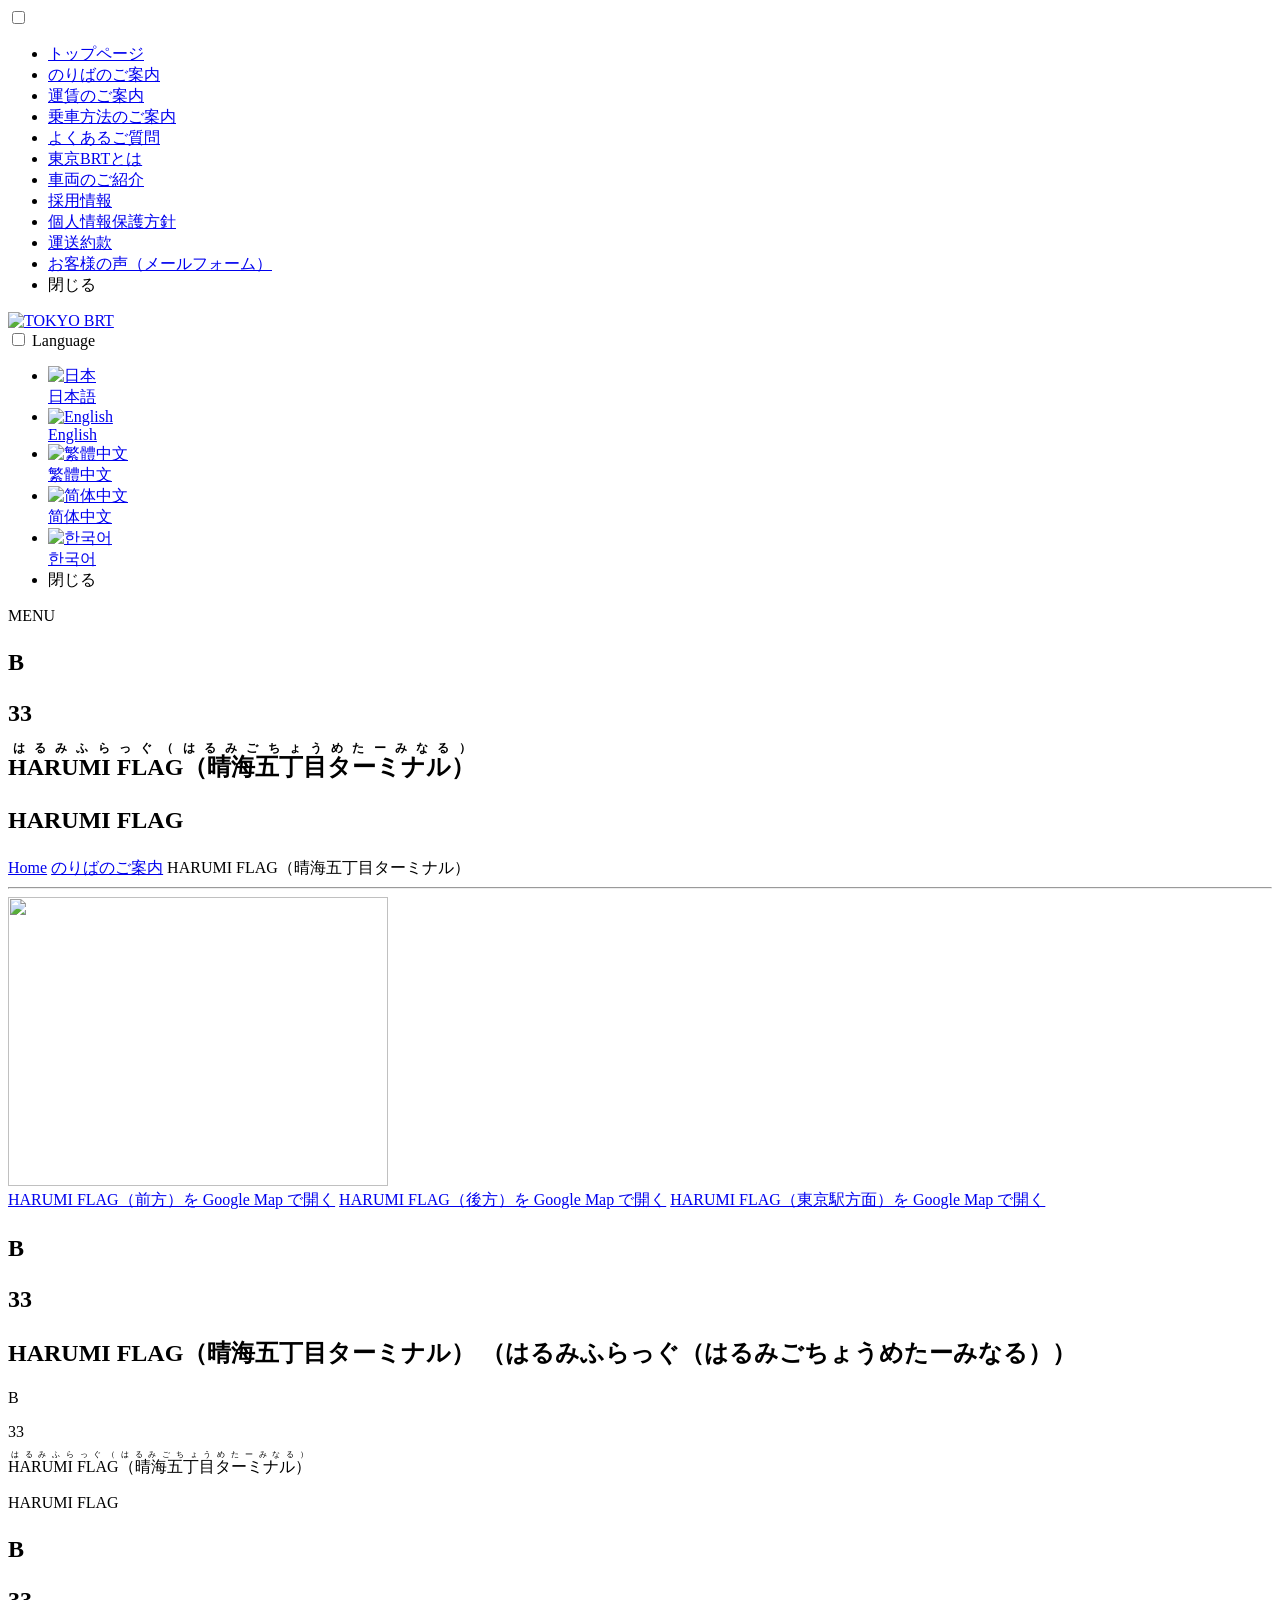
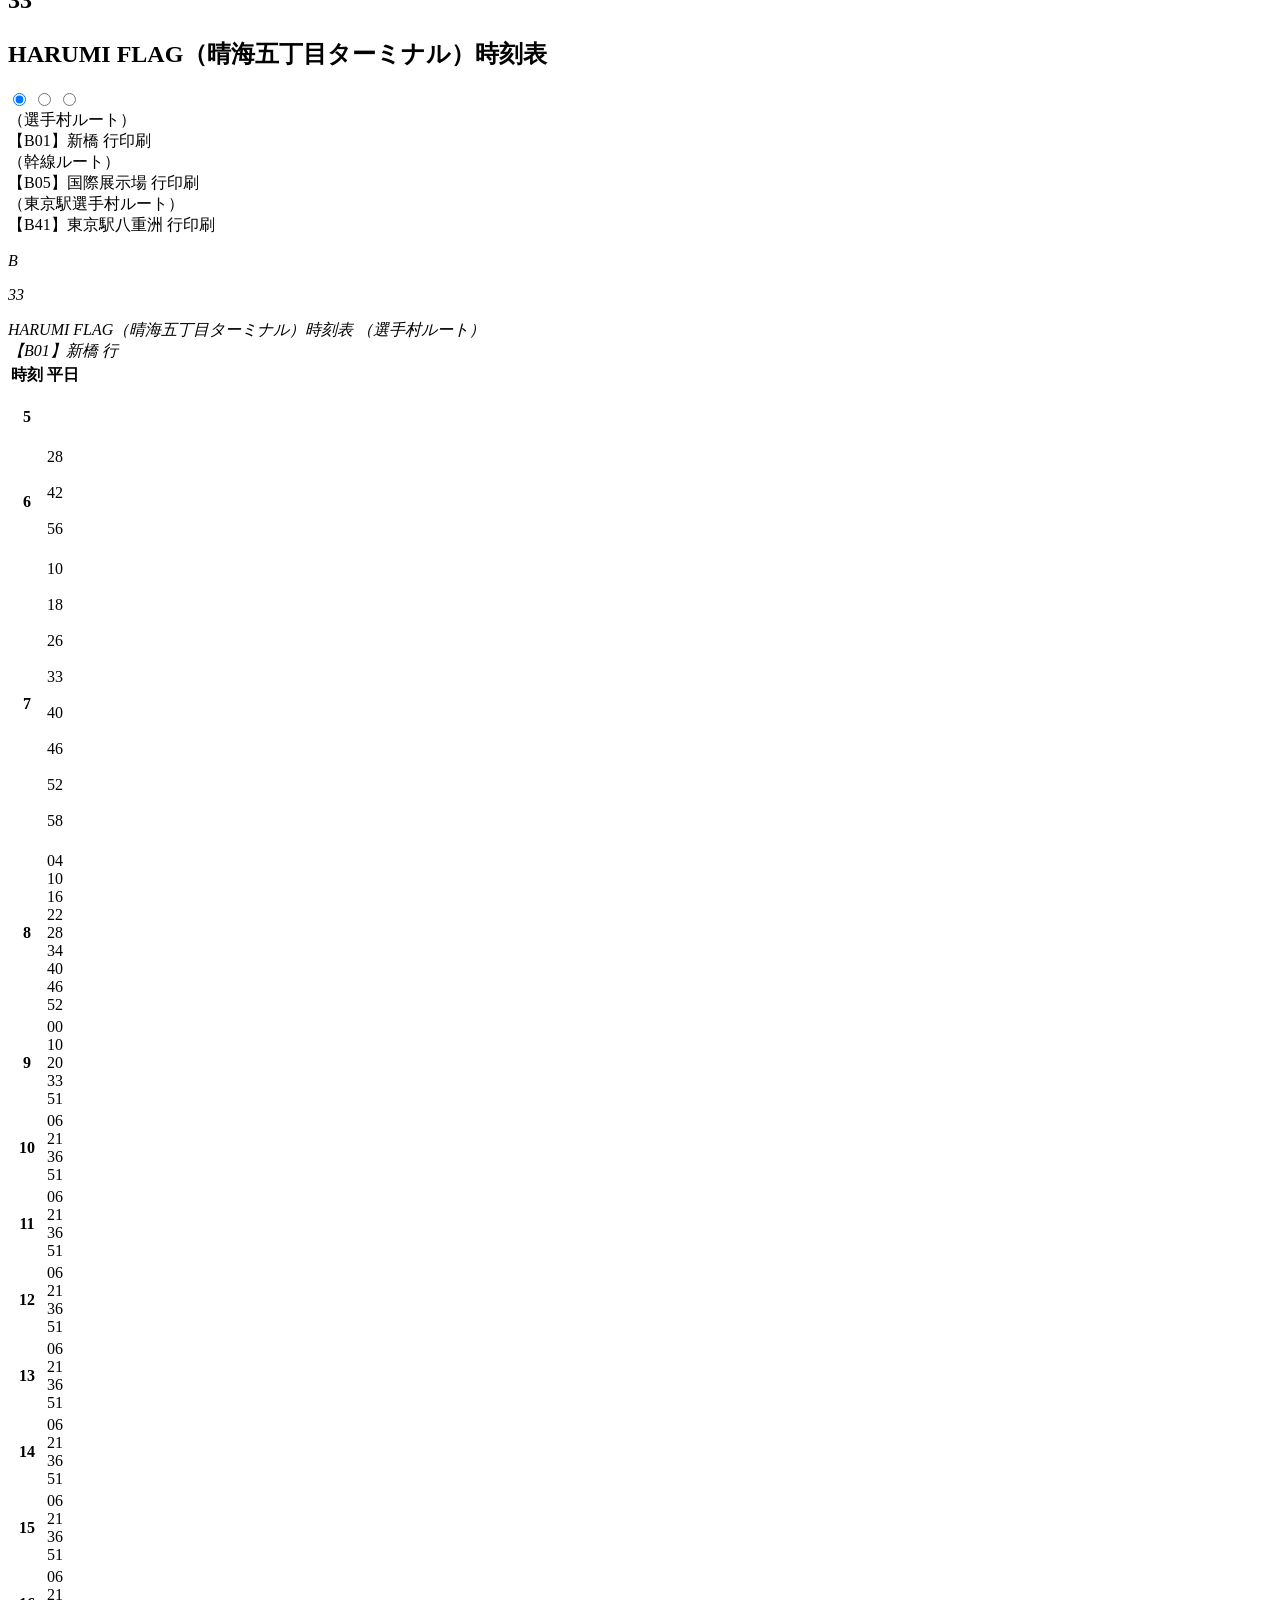
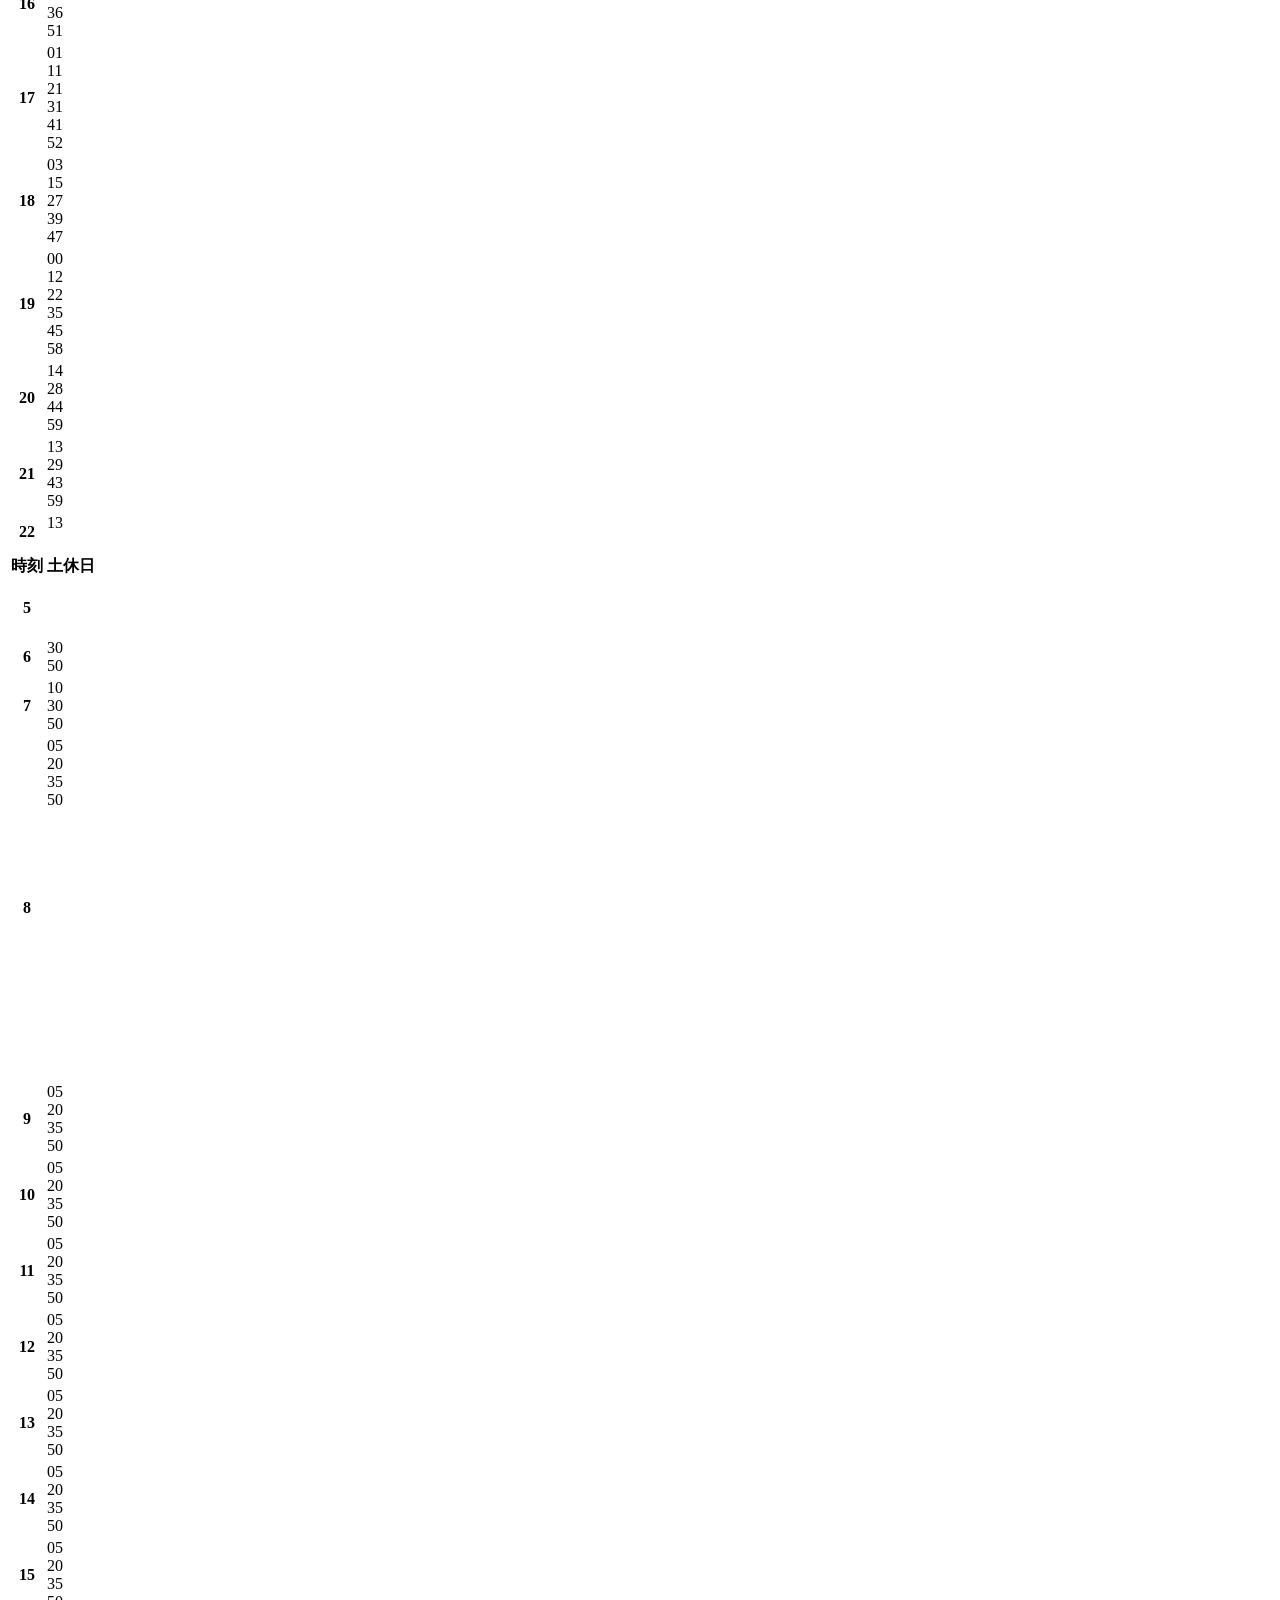
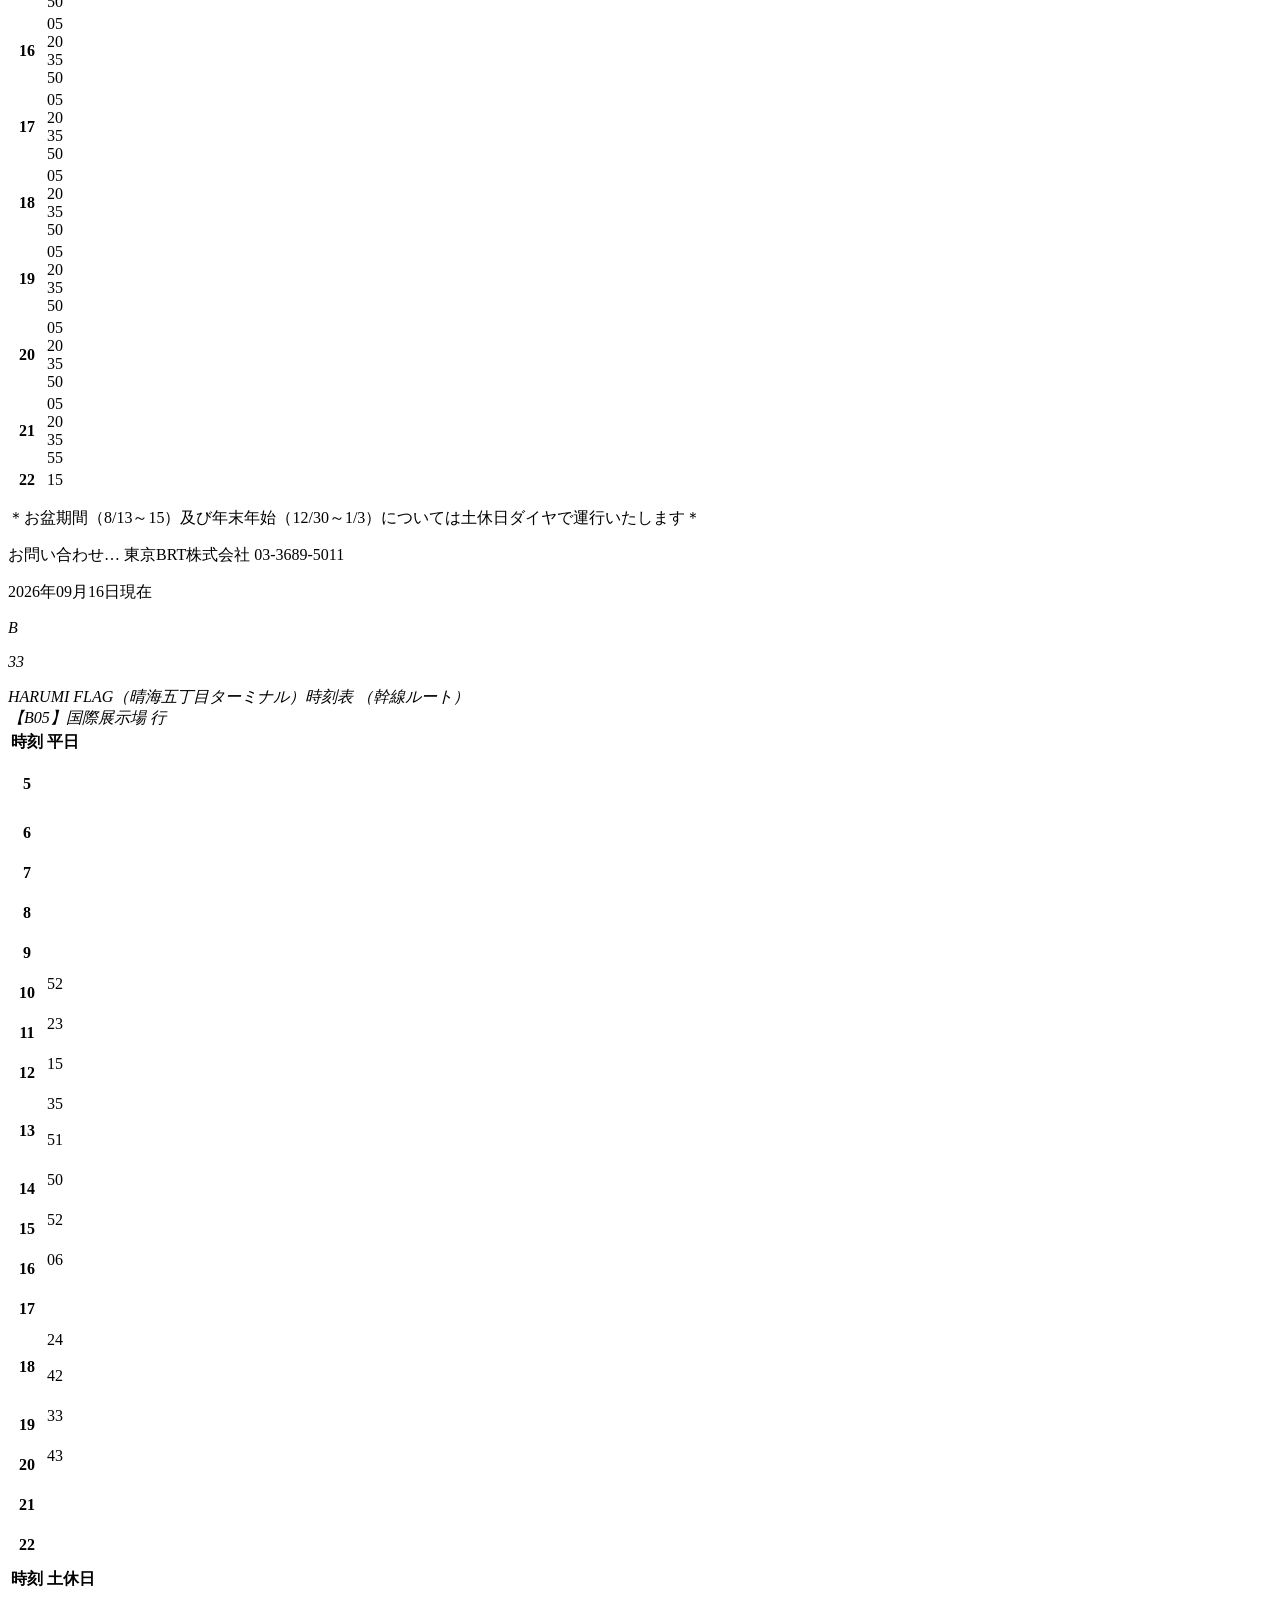
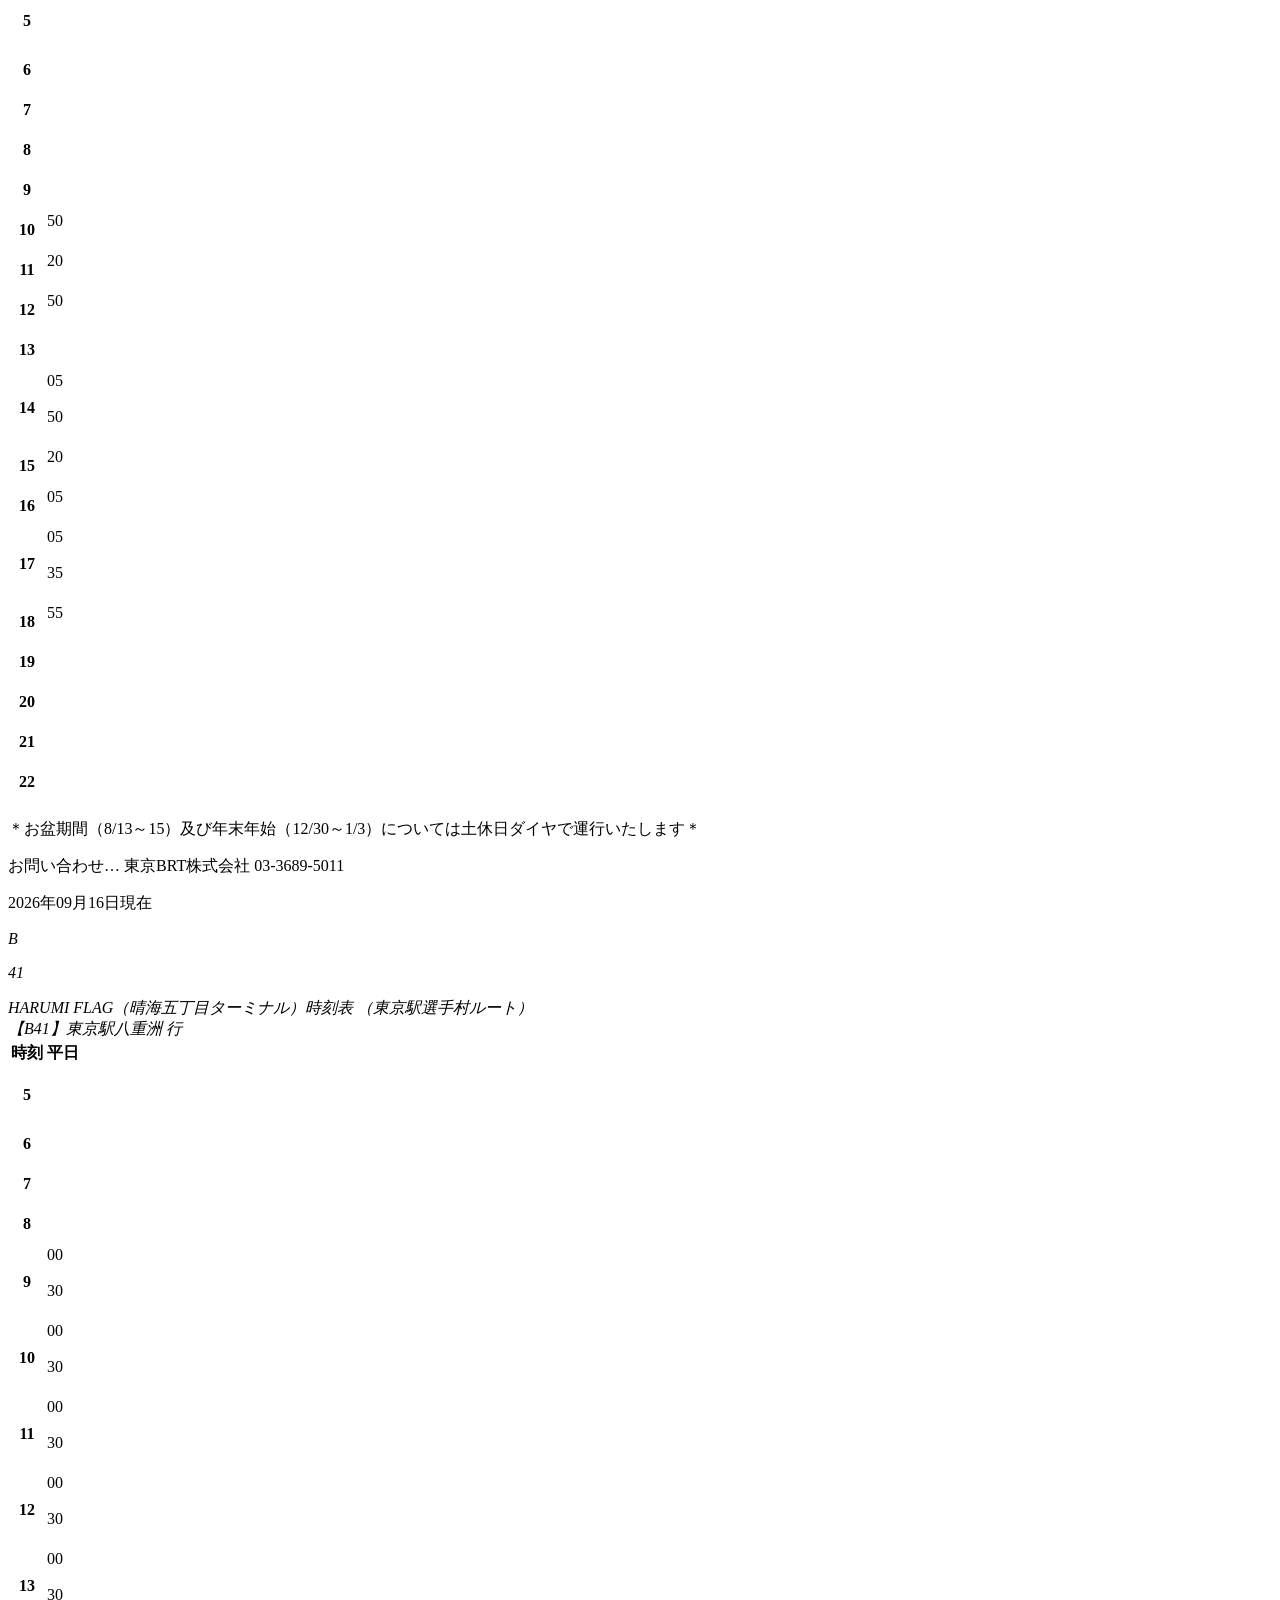
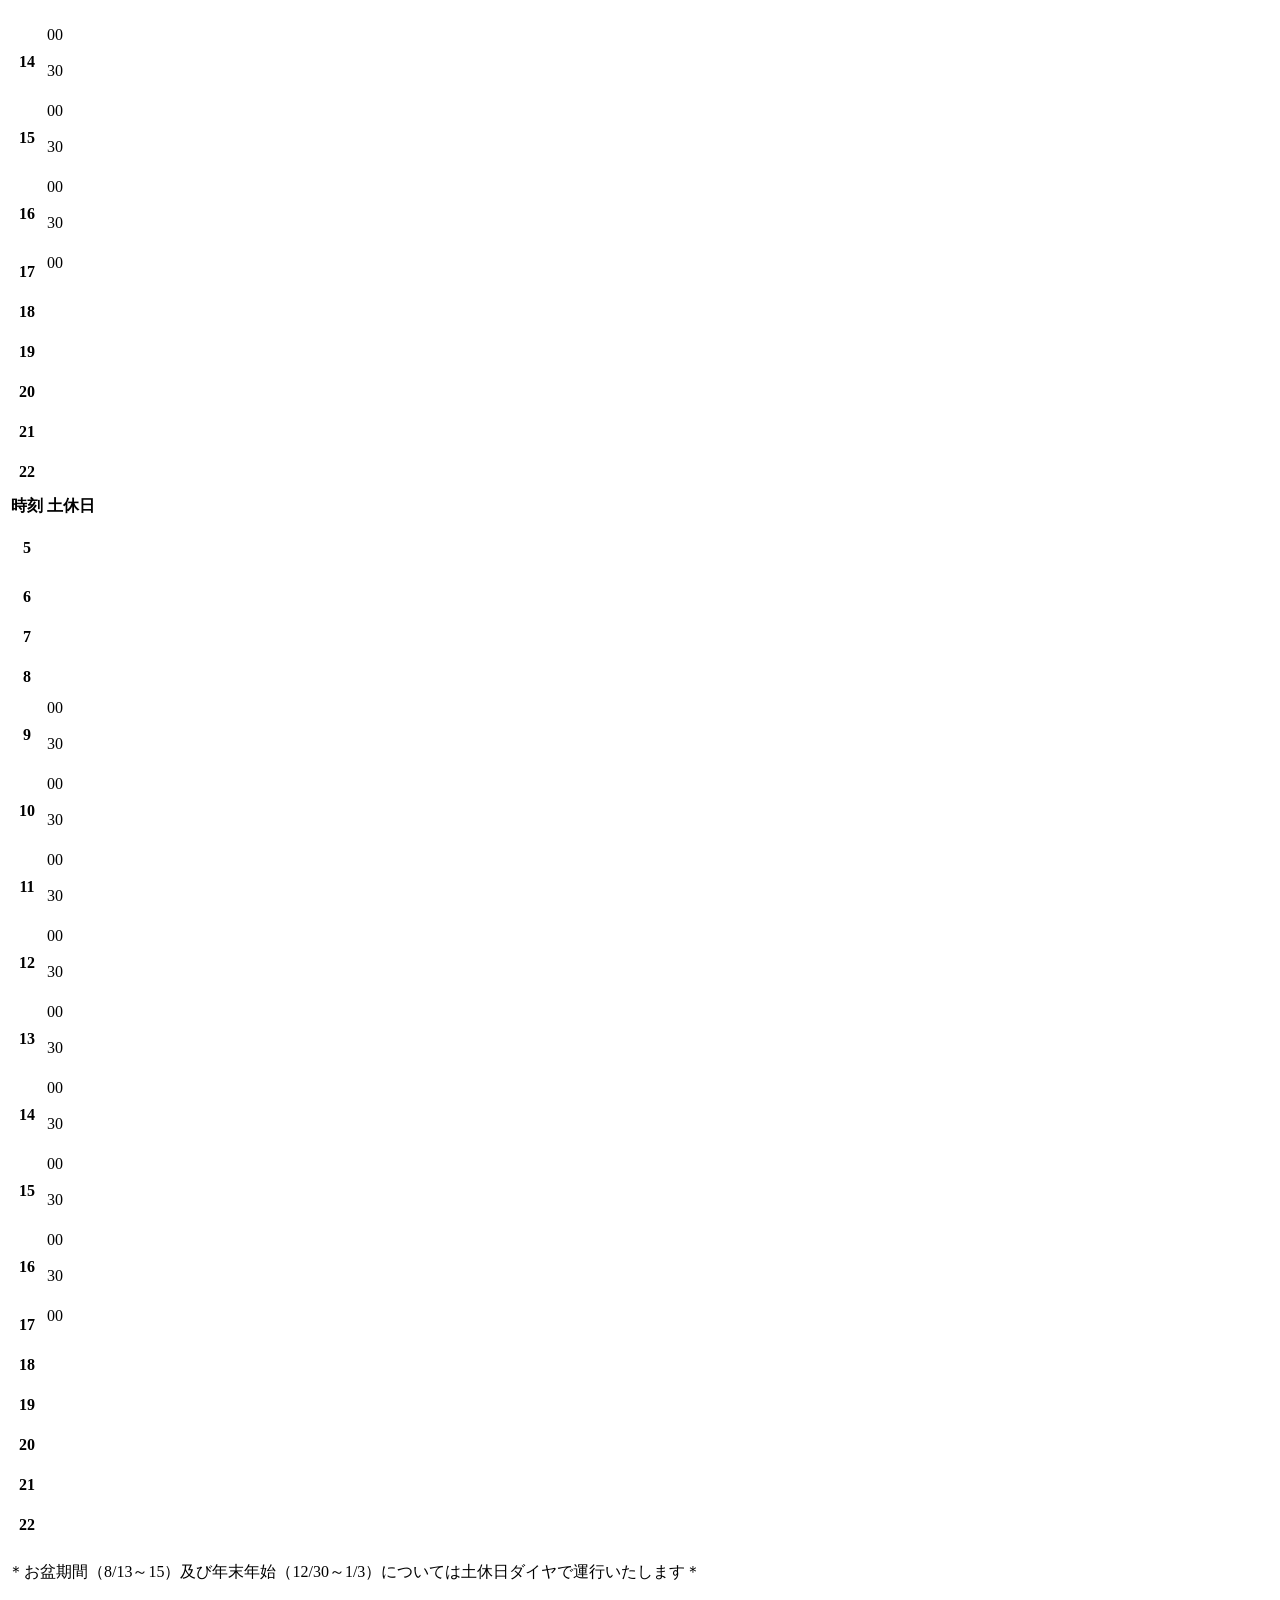
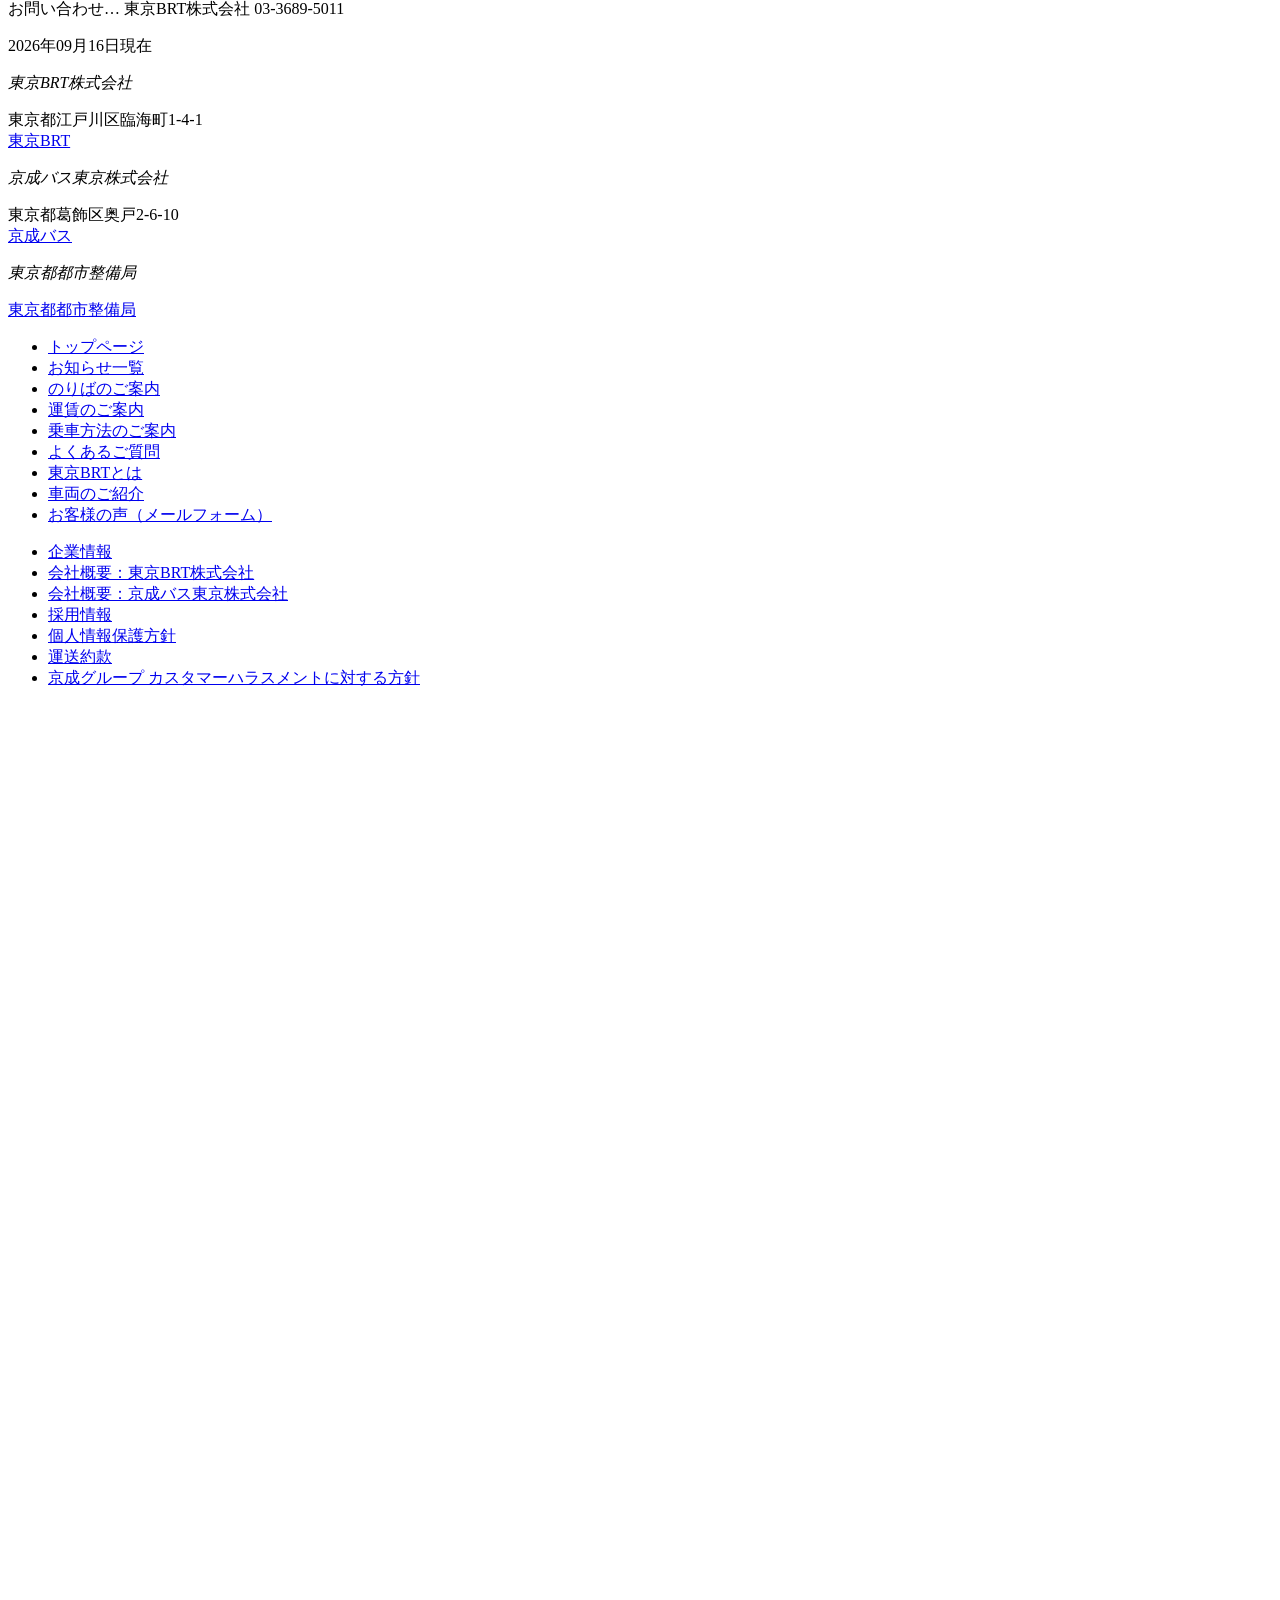
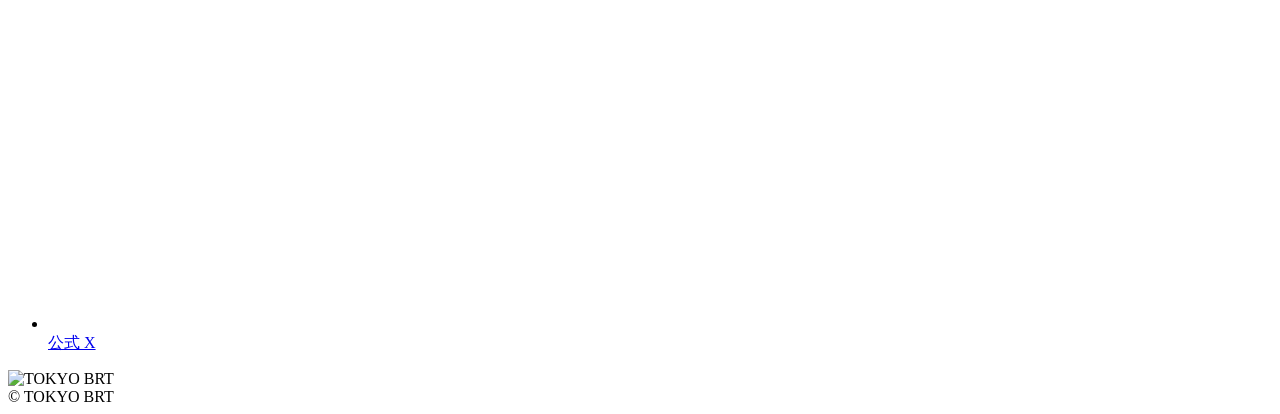
==== commit a4bf0fc3: "Phase 2: 東京BRT 東京駅選手村ルート(晴海五丁目ターミナル⇔東京駅八重洲)対応 - my_stops.yaml: 晴海五丁目ターミナルに東京駅方面を追加、帰り便用に東京駅八重洲(B41)を" ====
--- a/pipeline/tests/fixtures/brt/b33-harumi-flag.html
+++ b/pipeline/tests/fixtures/brt/b33-harumi-flag.html
@@ -283,13 +283,14 @@
 <link rel="stylesheet" href="/css/timetable.css" media="print">
 <div id="stop-contents">
     <article class="col-left">
-        <div id="map">  <img src="/sites/default/files/2024-04/B33%20%281%29.jpg" width="380" height="289" alt="" loading="lazy" typeof="foaf:Image" />
+        <div id="map">  <img src="/sites/default/files/2026-09/B33_260916.png" width="380" height="289" alt="" loading="lazy" typeof="foaf:Image" />
 
 </div>
         <div class="map-link">
             <a class="btn btn-map" href="https://www.google.co.jp/maps/place/35.65155,139.77313/@35.65155,139.77313,19z/hl=ja" target="_blank">HARUMI FLAG（前方）を Google Map で開く<i class="fad fa-window-restore right"></i></a>
                             <a class="btn btn-map" href="https://www.google.co.jp/maps/place/35.65165,139.77307/@35.65165,139.77307,19z/hl=ja" target="_blank">HARUMI FLAG（後方）を Google Map で開く<i class="fad fa-window-restore right"></i></a>
-                                </div>
+                                        <a class="btn btn-map" href="https://www.google.co.jp/maps/place/35.652186,139.773949/@35.652186,139.773949,19z/hl=ja" target="_blank">HARUMI FLAG（東京駅方面）を Google Map で開く<i class="fad fa-window-restore right"></i></a>
+                    </div>
     </article>
     <article class="col-right">
         <h2 class="ttl2-1">
@@ -333,6 +334,7 @@
 	<div class="tab-box">
 		<input class="checker" id="tab1" name="tab" type="radio" checked>
 		<input class="checker" id="tab2" name="tab" type="radio">
+		<input class="checker" id="tab3" name="tab" type="radio">
 
 		<div class="tab-menu noPrint">
 			<label class="tab" id="tab-menu1" for="tab1">
@@ -340,8 +342,12 @@
 						class="btn btn-print ml10" data-print="tabItem1">印刷<i class="fas fa-print right"></i></a></div>
 			</label>
 			<label class="tab" id="tab-menu2" for="tab2">
-				<div class="txt">（幹線ルート）<br class="issp">【B03】豊洲市場前・<br class="issp">【B05】国際展示場<span class="tx-small">&nbsp;行</span><a
+				<div class="txt">（幹線ルート）<br class="issp">【B05】国際展示場<span class="tx-small">&nbsp;行</span><a
 						class="btn btn-print ml10" data-print="tabItem2">印刷<i class="fas fa-print right"></i></a></div>
+			</label>
+			<label class="tab" id="tab-menu3" for="tab3">
+				<div class="txt">（東京駅選手村ルート）<br class="issp">【B41】東京駅八重洲<span class="tx-small">&nbsp;行</span><a
+						class="btn btn-print ml10" data-print="tabItem3">印刷<i class="fas fa-print right"></i></a></div>
 			</label>
 		</div>
 		<div class="tabItem" id="tabItem1">
@@ -409,13 +415,19 @@
 									</div>
 								</div>
 								<div class="item">
-									<div class="time red">20</div>
-									<div class="subs">
-										<div class="sub">&nbsp;</div>
-									</div>
-								</div>
-								<div class="item">
-									<div class="time red">30</div>
+									<div class="time red">18</div>
+									<div class="subs">
+										<div class="sub">&nbsp;</div>
+									</div>
+								</div>
+								<div class="item">
+									<div class="time red">26</div>
+									<div class="subs">
+										<div class="sub">&nbsp;</div>
+									</div>
+								</div>
+								<div class="item">
+									<div class="time red">33</div>
 									<div class="subs">
 										<div class="sub">&nbsp;</div>
 									</div>
@@ -426,7 +438,7 @@
 										<div class="sub">&nbsp;</div>
 									</div>
 								</div>
-								<div class="item">
+                <div class="item">
 									<div class="time red">46</div>
 									<div class="subs">
 										<div class="sub">&nbsp;</div>
@@ -747,7 +759,13 @@
 							<th class="bg11">17</th>
 							<td>
 								<div class="item">
-									<div class="time red">06</div>
+									<div class="time red">01</div>
+									<div class="subs">
+										<div class="sub"> </div>
+									</div>
+								</div>
+								<div class="item">
+									<div class="time red">11</div>
 									<div class="subs">
 										<div class="sub"> </div>
 									</div>
@@ -755,40 +773,52 @@
 								<div class="item">
 									<div class="time red">21</div>
 									<div class="subs">
-										<div class="sub"> </div>
-									</div>
-								</div>
-								<div class="item">
-									<div class="time red">36</div>
-									<div class="subs">
 										<div class="sub"></div>
 									</div>
 								</div>
 								<div class="item">
-									<div class="time red">51</div>
+									<div class="time red">31</div>
 									<div class="subs">
 										<div class="sub"></div>
 									</div>
 								</div>
+                <div class="item">
+									<div class="time red">41</div>
+									<div class="subs">
+										<div class="sub"></div>
+									</div>
+								</div>
+                <div class="item">
+									<div class="time red">52</div>
+									<div class="subs">
+										<div class="sub"></div>
+									</div>
+								</div>
 							</td>
 						</tr>
 						<tr>
 							<th class="bg11">18</th>
 							<td>
 								<div class="item">
-									<div class="time red">06</div>
-									<div class="subs">
-										<div class="sub"> </div>
-									</div>
-								</div>
-								<div class="item">
-									<div class="time red">20</div>
-									<div class="subs">
-										<div class="sub"> </div>
-									</div>
-								</div>
-								<div class="item">
-									<div class="time red">37</div>
+									<div class="time red">03</div>
+									<div class="subs">
+										<div class="sub"> </div>
+									</div>
+								</div>
+								<div class="item">
+									<div class="time red">15</div>
+									<div class="subs">
+										<div class="sub"> </div>
+									</div>
+								</div>
+                <div class="item">
+									<div class="time red">27</div>
+									<div class="subs">
+										<div class="sub"> </div>
+									</div>
+								</div>
+								<div class="item">
+									<div class="time red">39</div>
 									<div class="subs">
 										<div class="sub"></div>
 									</div>
@@ -1007,40 +1037,40 @@
 									</div>
 								</div>
 								<div class="item sp-none">
-                                    <div class="time blue">&nbsp;</div>
-                                    <div class="subs">
-                                        <div class="sub">&nbsp;</div>
-                                        <div class="sub">&nbsp;</div>
-                                    </div>
-                                </div>
+                  <div class="time blue">&nbsp;</div>
+                    <div class="subs">
+                      <div class="sub">&nbsp;</div>
+                      <div class="sub">&nbsp;</div>
+                    </div>
+                </div>
 								<div class="item sp-none">
-                                    <div class="time blue">&nbsp;</div>
-                                    <div class="subs">
-                                        <div class="sub">&nbsp;</div>
-                                        <div class="sub">&nbsp;</div>
-                                    </div>
-                                </div>
+                  <div class="time blue">&nbsp;</div>
+                    <div class="subs">
+                      <div class="sub">&nbsp;</div>
+                      <div class="sub">&nbsp;</div>
+                    </div>
+                </div>
 								<div class="item sp-none">
-                                    <div class="time blue">&nbsp;</div>
-                                    <div class="subs">
-                                        <div class="sub">&nbsp;</div>
-                                        <div class="sub">&nbsp;</div>
-                                    </div>
-                                </div>
+                  <div class="time blue">&nbsp;</div>
+                    <div class="subs">
+                      <div class="sub">&nbsp;</div>
+                      <div class="sub">&nbsp;</div>
+                    </div>
+                </div>
 								<div class="item sp-none">
-                                    <div class="time blue">&nbsp;</div>
-                                    <div class="subs">
-                                        <div class="sub">&nbsp;</div>
-                                        <div class="sub">&nbsp;</div>
-                                    </div>
-                                </div>
+                  <div class="time blue">&nbsp;</div>
+                    <div class="subs">
+                      <div class="sub">&nbsp;</div>
+                      <div class="sub">&nbsp;</div>
+                    </div>
+                </div>
 								<div class="item sp-none">
-                                    <div class="time blue">&nbsp;</div>
-                                    <div class="subs">
-                                        <div class="sub">&nbsp;</div>
-                                        <div class="sub">&nbsp;</div>
-                                    </div>
-                                </div>
+                  <div class="time blue">&nbsp;</div>
+                    <div class="subs">
+                      <div class="sub">&nbsp;</div>
+                      <div class="sub">&nbsp;</div>
+                    </div>
+                </div>
 							</td>
 						</tr>
 						<tr>
@@ -1437,7 +1467,7 @@
 			<div class="p10 clBoth">
 				<p>＊お盆期間（8/13～15）及び年末年始（12/30～1/3）については土休日ダイヤで運行いたします＊</p>
 				<p>お問い合わせ…&nbsp;東京BRT株式会社&nbsp;03-3689-5011</p>
-				<div class="update"><span class="marker">2026年03月01日現在</span></div>
+				<div class="update"><span class="marker">2026年09月16日現在</span></div>
 			</div>
 		</div>
 
@@ -1448,7 +1478,7 @@
 						<p class="eng">B</p>
 						<p class="num">33</p>
 					</div><span>HARUMI FLAG（晴海五丁目ターミナル）時刻表</span>
-				</em><em class="tx-large txt">（幹線ルート）<br class="issp">【B03】豊洲市場前・<br class="issp">【B05】国際展示場<span class="tx-small"> 行</span></em></div>
+				</em><em class="tx-large txt">（幹線ルート）<br class="issp">【B05】国際展示場<span class="tx-small"> 行</span></em></div>
 			<div class="weekday-block">
 				<table class="table-tt weekday">
 					<colgroup>
@@ -1511,7 +1541,7 @@
 							<th class="bg11">9</th>
 							<td>
 								<div class="item">
-									<div class="time red">26</div>
+									<div class="time red">&nbsp;</div>
 									<div class="subs">
 										<div class="sub">&nbsp;</div>
 									</div>
@@ -1521,8 +1551,8 @@
 						<tr>
 							<th class="bg11">10</th>
 							<td>
-                <div class="item">
-									<div class="time red">&nbsp;</div>
+								<div class="item">
+									<div class="time red">52</div>
 									<div class="subs">
 										<div class="sub">&nbsp;</div>
 									</div>
@@ -1533,36 +1563,18 @@
 							<th class="bg11">11</th>
 							<td>
 								<div class="item">
-									<div class="time red">00</div>
-									<div class="subs">
-										<div class="sub">&nbsp;</div>
-									</div>
-								</div>
-                <div class="item">
 									<div class="time red">23</div>
 									<div class="subs">
 										<div class="sub">&nbsp;</div>
 									</div>
 								</div>
-                <div class="item">
-									<div class="time red">49</div>
-									<div class="subs">
-										<div class="sub">&nbsp;</div>
-									</div>
-								</div>
-                <div class="item">
-									<div class="time red">59</div>
-									<div class="subs">
-										<div class="sub">&nbsp;</div>
-									</div>
-								</div>
 							</td>
 						</tr>
 						<tr>
 							<th class="bg11">12</th>
 							<td>
 								<div class="item">
-									<div class="time red">21</div>
+									<div class="time red">15</div>
 									<div class="subs">
 										<div class="sub">&nbsp;</div>
 									</div>
@@ -1573,29 +1585,23 @@
 							<th class="bg11">13</th>
 							<td>
 								<div class="item">
-									<div class="time red">02</div>
-									<div class="subs">
-										<div class="sub">&nbsp;</div>
-									</div>
-								</div>
-                <div class="item">
 									<div class="time red">35</div>
 									<div class="subs">
 										<div class="sub">&nbsp;</div>
 									</div>
 								</div>
+								<div class="item">
+									<div class="time red">51</div>
+									<div class="subs">
+										<div class="sub">&nbsp;</div>
+									</div>
+								</div>
 							</td>
 						</tr>
 						<tr>
 							<th class="bg11">14</th>
 							<td>
 								<div class="item">
-									<div class="time red">39</div>
-									<div class="subs">
-										<div class="sub">&nbsp;</div>
-									</div>
-								</div>
-                <div class="item">
 									<div class="time red">50</div>
 									<div class="subs">
 										<div class="sub">&nbsp;</div>
@@ -1607,12 +1613,6 @@
 							<th class="bg11">15</th>
 							<td>
 								<div class="item">
-									<div class="time red">10</div>
-									<div class="subs">
-										<div class="sub">市場</div>
-									</div>
-								</div>
-                <div class="item">
 									<div class="time red">52</div>
 									<div class="subs">
 										<div class="sub">&nbsp;</div>
@@ -1646,12 +1646,12 @@
 							<th class="bg11">18</th>
 							<td>
 								<div class="item">
-									<div class="time red">35</div>
-									<div class="subs">
-										<div class="sub">&nbsp;</div>
-									</div>
-								</div>
-                <div class="item">
+									<div class="time red">24</div>
+									<div class="subs">
+										<div class="sub">&nbsp;</div>
+									</div>
+								</div>
+								<div class="item">
 									<div class="time red">42</div>
 									<div class="subs">
 										<div class="sub">&nbsp;</div>
@@ -1674,12 +1674,6 @@
 							<th class="bg11">20</th>
 							<td>
 								<div class="item">
-									<div class="time red">27</div>
-									<div class="subs">
-										<div class="sub">&nbsp;</div>
-									</div>
-								</div>
-                <div class="item">
 									<div class="time red">43</div>
 									<div class="subs">
 										<div class="sub">&nbsp;</div>
@@ -1785,7 +1779,7 @@
 							<th class="bg11">10</th>
 							<td>
 								<div class="item">
-									<div class="time red">&nbsp;</div>
+									<div class="time red">50</div>
 									<div class="subs">
 										<div class="sub">&nbsp;</div>
 									</div>
@@ -1796,7 +1790,7 @@
 							<th class="bg11">11</th>
 							<td>
 								<div class="item">
-									<div class="time red">&nbsp;</div>
+									<div class="time red">20</div>
 									<div class="subs">
 										<div class="sub">&nbsp;</div>
 									</div>
@@ -1807,7 +1801,7 @@
 							<th class="bg11">12</th>
 							<td>
 								<div class="item">
-									<div class="time red">&nbsp;</div>
+									<div class="time red">50</div>
 									<div class="subs">
 										<div class="sub">&nbsp;</div>
 									</div>
@@ -1818,7 +1812,7 @@
 							<th class="bg11">13</th>
 							<td>
 								<div class="item">
-									<div class="time red">19</div>
+									<div class="time red">&nbsp;</div>
 									<div class="subs">
 										<div class="sub">&nbsp;</div>
 									</div>
@@ -1829,7 +1823,7 @@
 							<th class="bg11">14</th>
 							<td>
 								<div class="item">
-									<div class="time red">19</div>
+									<div class="time red">05</div>
 									<div class="subs">
 										<div class="sub">&nbsp;</div>
 									</div>
@@ -1846,7 +1840,7 @@
 							<th class="bg11">15</th>
 							<td>
 								<div class="item">
-									<div class="time red">&nbsp;</div>
+									<div class="time red">20</div>
 									<div class="subs">
 										<div class="sub">&nbsp;</div>
 									</div>
@@ -1856,36 +1850,36 @@
 						<tr>
 							<th class="bg11">16</th>
 							<td>
+                				<div class="item">
+									<div class="time red">05</div>
+									<div class="subs">
+										<div class="sub">&nbsp;</div>
+									</div>
+								</div>
+							</td>
+						</tr>
+						<tr>
+							<th class="bg11">17</th>
+							<td>
+								<div class="item">
+									<div class="time red">05</div>
+									<div class="subs">
+										<div class="sub">&nbsp;</div>
+									</div>
+								</div>
+								<div class="item">
+									<div class="time red">35</div>
+									<div class="subs">
+										<div class="sub">&nbsp;</div>
+									</div>
+								</div>
+							</td>
+						</tr>
+						<tr>
+							<th class="bg11">18</th>
+							<td>
                 <div class="item">
-									<div class="time red">06</div>
-									<div class="subs">
-										<div class="sub">&nbsp;</div>
-									</div>
-								</div>
-								<div class="item">
-									<div class="time red">51</div>
-									<div class="subs">
-										<div class="sub">&nbsp;</div>
-									</div>
-								</div>
-							</td>
-						</tr>
-						<tr>
-							<th class="bg11">17</th>
-							<td>
-								<div class="item">
-									<div class="time red">51</div>
-									<div class="subs">
-										<div class="sub">&nbsp;</div>
-									</div>
-								</div>
-							</td>
-						</tr>
-						<tr>
-							<th class="bg11">18</th>
-							<td>
-                <div class="item">
-									<div class="time red">&nbsp;</div>
+									<div class="time red">55</div>
 									<div class="subs">
 										<div class="sub">&nbsp;</div>
 									</div>
@@ -1896,15 +1890,9 @@
 							<th class="bg11">19</th>
 							<td>
 								<div class="item">
-									<div class="time red">08</div>
-									<div class="subs">
-										<div class="sub">&nbsp;</div>
-									</div>
-								</div>
-								<div class="item">
-									<div class="time red">21</div>
-									<div class="subs">
-										<div class="sub">市場</div>
+									<div class="time red">&nbsp;</div>
+									<div class="subs">
+										<div class="sub">&nbsp;</div>
 									</div>
 								</div>
 							</td>
@@ -1946,12 +1934,552 @@
 				</table>
 			</div>
 			<div class="p10 clBoth">
-        <p>＊＊こちらの系統は晴海ふ頭公園は通りませんのでご注意ください。＊＊</p>
+        <!--<p>＊＊こちらの系統は晴海ふ頭公園は通りませんのでご注意ください。＊＊</p>
 				<p>市場：【B03】豊洲市場前（幹線ルート）行</p>
-				<p>無印：【B05】国際展示場行</p>
+				<p>無印：【B05】国際展示場行</p>-->
 				<p>＊お盆期間（8/13～15）及び年末年始（12/30～1/3）については土休日ダイヤで運行いたします＊</p>
 				<p>お問い合わせ…&nbsp;東京BRT株式会社&nbsp;03-3689-5011</p>
-				<div class="update"><span class="marker">2026年03月01日現在</span></div>
+				<div class="update"><span class="marker">2026年09月16日現在</span></div>
+			</div>
+		</div>
+		<!--tab3-->
+		<div class="tabItem" id="tabItem3">
+			<div class="print"><em class="ttl2-1 bb-light">
+					<div class="mark">
+						<p class="eng">B</p>
+						<p class="num">41</p>
+					</div><span>HARUMI FLAG（晴海五丁目ターミナル）時刻表</span>
+				</em><em class="tx-large txt">（東京駅選手村ルート）<br class="issp">【B41】東京駅八重洲<span class="tx-small"> 行</span></em></div>
+			<div class="weekday-block">
+				<table class="table-tt weekday">
+					<colgroup>
+						<col class="th">
+						<col class="td">
+					</colgroup>
+					<thead>
+						<tr>
+							<th class="tx-xsmall bg11">時刻</th>
+							<th>平日</th>
+						</tr>
+					</thead>
+					<tbody>
+						<tr>
+							<th class="bg11">5</th>
+							<td>
+								<div class="item">
+									<div class="time">&nbsp;</div>
+									<div class="subs">
+										<div class="sub">&nbsp;</div>
+										<div class="sub">&nbsp;</div>
+									</div>
+								</div>
+							</td>
+						</tr>
+						<tr>
+							<th class="bg11">6</th>
+							<td>
+								<div class="item">
+									<div class="time red">&nbsp;</div>
+									<div class="subs">
+										<div class="sub">&nbsp;</div>
+									</div>
+								</div>
+							</td>
+						</tr>
+						<tr>
+							<th class="bg11">7</th>
+							<td>
+								<div class="item">
+									<div class="time red">&nbsp;</div>
+									<div class="subs">
+										<div class="sub">&nbsp;</div>
+									</div>
+								</div>
+							</td>
+						</tr>
+						<tr>
+							<th class="bg11">8</th>
+							<td>
+								<div class="item">
+									<div class="time red">&nbsp;</div>
+									<div class="subs">
+										<div class="sub">&nbsp;</div>
+									</div>
+								</div>
+							</td>
+						</tr>
+						<tr>
+							<th class="bg11">9</th>
+							<td>
+								<div class="item">
+									<div class="time red">00</div>
+									<div class="subs">
+										<div class="sub">&nbsp;</div>
+									</div>
+								</div>
+								<div class="item">
+									<div class="time red">30</div>
+									<div class="subs">
+										<div class="sub">&nbsp;</div>
+									</div>
+								</div>
+							</td>
+						</tr>
+						<tr>
+							<th class="bg11">10</th>
+							<td>
+								<div class="item">
+									<div class="time red">00</div>
+									<div class="subs">
+										<div class="sub">&nbsp;</div>
+									</div>
+								</div>
+								<div class="item">
+									<div class="time red">30</div>
+									<div class="subs">
+										<div class="sub">&nbsp;</div>
+									</div>
+								</div>
+							</td>
+						</tr>
+						<tr>
+							<th class="bg11">11</th>
+							<td>
+								<div class="item">
+									<div class="time red">00</div>
+									<div class="subs">
+										<div class="sub">&nbsp;</div>
+									</div>
+								</div>
+								<div class="item">
+									<div class="time red">30</div>
+									<div class="subs">
+										<div class="sub">&nbsp;</div>
+									</div>
+								</div>
+							</td>
+						</tr>
+						<tr>
+							<th class="bg11">12</th>
+							<td>
+								<div class="item">
+									<div class="time red">00</div>
+									<div class="subs">
+										<div class="sub">&nbsp;</div>
+									</div>
+								</div>
+								<div class="item">
+									<div class="time red">30</div>
+									<div class="subs">
+										<div class="sub">&nbsp;</div>
+									</div>
+								</div>
+							</td>
+						</tr>
+						<tr>
+							<th class="bg11">13</th>
+							<td>
+								<div class="item">
+									<div class="time red">00</div>
+									<div class="subs">
+										<div class="sub">&nbsp;</div>
+									</div>
+								</div>
+								<div class="item">
+									<div class="time red">30</div>
+									<div class="subs">
+										<div class="sub">&nbsp;</div>
+									</div>
+								</div>
+							</td>
+						</tr>
+						<tr>
+							<th class="bg11">14</th>
+							<td>
+								<div class="item">
+									<div class="time red">00</div>
+									<div class="subs">
+										<div class="sub">&nbsp;</div>
+									</div>
+								</div>
+								<div class="item">
+									<div class="time red">30</div>
+									<div class="subs">
+										<div class="sub">&nbsp;</div>
+									</div>
+								</div>
+							</td>
+						</tr>
+						<tr>
+							<th class="bg11">15</th>
+							<td>
+								<div class="item">
+									<div class="time red">00</div>
+									<div class="subs">
+										<div class="sub">&nbsp;</div>
+									</div>
+								</div>
+								<div class="item">
+									<div class="time red">30</div>
+									<div class="subs">
+										<div class="sub">&nbsp;</div>
+									</div>
+								</div>
+							</td>
+						</tr>
+						<tr>
+							<th class="bg11">16</th>
+							<td>
+								<div class="item">
+									<div class="time red">00</div>
+									<div class="subs">
+										<div class="sub">&nbsp;</div>
+									</div>
+								</div>
+								<div class="item">
+									<div class="time red">30</div>
+									<div class="subs">
+										<div class="sub">&nbsp;</div>
+									</div>
+								</div>
+							</td>
+						</tr>
+						<tr>
+							<th class="bg11">17</th>
+							<td>
+								<div class="item">
+									<div class="time red">00</div>
+									<div class="subs">
+										<div class="sub">&nbsp;</div>
+									</div>
+								</div>
+							</td>
+						</tr>
+						<tr>
+							<th class="bg11">18</th>
+							<td>
+								<div class="item">
+									<div class="time red">&nbsp;</div>
+									<div class="subs">
+										<div class="sub">&nbsp;</div>
+									</div>
+								</div>
+							</td>
+						</tr>
+						<tr>
+							<th class="bg11">19</th>
+							<td>
+								<div class="item">
+									<div class="time red">&nbsp;</div>
+									<div class="subs">
+										<div class="sub">&nbsp;</div>
+									</div>
+								</div>
+							</td>
+						</tr>
+						<tr>
+							<th class="bg11">20</th>
+							<td>
+								<div class="item">
+									<div class="time red">&nbsp;</div>
+									<div class="subs">
+										<div class="sub">&nbsp;</div>
+									</div>
+								</div>
+							</td>
+						</tr>
+						<tr>
+							<th class="bg11">21</th>
+							<td>
+								<div class="item">
+									<div class="time red">&nbsp;</div>
+									<div class="subs">
+										<div class="sub">&nbsp;</div>
+									</div>
+								</div>
+							</td>
+						</tr>
+						<tr>
+							<th class="bg11">22</th>
+							<td>
+								<div class="item">
+									<div class="time red">&nbsp;</div>
+									<div class="subs">
+										<div class="sub">&nbsp;</div>
+									</div>
+								</div>
+							</td>
+						</tr>
+					</tbody>
+				</table>
+			</div>
+			<div class="holiday-block">
+				<table class="table-tt holiday">
+					<colgroup>
+						<col class="th">
+						<col class="td">
+					</colgroup>
+					<thead>
+						<tr>
+							<th class="tx-xsmall bg11">時刻</th>
+							<th>土休日</th>
+						</tr>
+					</thead>
+					<tbody>
+						<tr>
+							<th class="bg11">5</th>
+							<td>
+								<div class="item">
+									<div class="time">&nbsp;</div>
+									<div class="subs">
+										<div class="sub">&nbsp;</div>
+										<div class="sub">&nbsp;</div>
+									</div>
+								</div>
+							</td>
+						</tr>
+						<tr>
+							<th class="bg11">6</th>
+							<td>
+								<div class="item">
+									<div class="time red">&nbsp;</div>
+									<div class="subs">
+										<div class="sub">&nbsp;</div>
+									</div>
+								</div>
+							</td>
+						</tr>
+						<tr>
+							<th class="bg11">7</th>
+							<td>
+								<div class="item">
+									<div class="time red">&nbsp;</div>
+									<div class="subs">
+										<div class="sub">&nbsp;</div>
+									</div>
+								</div>
+							</td>
+						</tr>
+						<tr>
+							<th class="bg11">8</th>
+							<td>
+								<div class="item">
+									<div class="time red">&nbsp;</div>
+									<div class="subs">
+										<div class="sub">&nbsp;</div>
+									</div>
+								</div>
+							</td>
+						</tr>
+						<tr>
+							<th class="bg11">9</th>
+							<td>
+								<div class="item">
+									<div class="time red">00</div>
+									<div class="subs">
+										<div class="sub">&nbsp;</div>
+									</div>
+								</div>
+								<div class="item">
+									<div class="time red">30</div>
+									<div class="subs">
+										<div class="sub">&nbsp;</div>
+									</div>
+								</div>
+							</td>
+						</tr>
+						<tr>
+							<th class="bg11">10</th>
+							<td>
+								<div class="item">
+									<div class="time red">00</div>
+									<div class="subs">
+										<div class="sub">&nbsp;</div>
+									</div>
+								</div>
+								<div class="item">
+									<div class="time red">30</div>
+									<div class="subs">
+										<div class="sub">&nbsp;</div>
+									</div>
+								</div>
+							</td>
+						</tr>
+						<tr>
+							<th class="bg11">11</th>
+							<td>
+								<div class="item">
+									<div class="time red">00</div>
+									<div class="subs">
+										<div class="sub">&nbsp;</div>
+									</div>
+								</div>
+								<div class="item">
+									<div class="time red">30</div>
+									<div class="subs">
+										<div class="sub">&nbsp;</div>
+									</div>
+								</div>
+							</td>
+						</tr>
+						<tr>
+							<th class="bg11">12</th>
+							<td>
+								<div class="item">
+									<div class="time red">00</div>
+									<div class="subs">
+										<div class="sub">&nbsp;</div>
+									</div>
+								</div>
+								<div class="item">
+									<div class="time red">30</div>
+									<div class="subs">
+										<div class="sub">&nbsp;</div>
+									</div>
+								</div>
+							</td>
+						</tr>
+						<tr>
+							<th class="bg11">13</th>
+							<td>
+								<div class="item">
+									<div class="time red">00</div>
+									<div class="subs">
+										<div class="sub">&nbsp;</div>
+									</div>
+								</div>
+								<div class="item">
+									<div class="time red">30</div>
+									<div class="subs">
+										<div class="sub">&nbsp;</div>
+									</div>
+								</div>
+							</td>
+						</tr>
+						<tr>
+							<th class="bg11">14</th>
+							<td>
+								<div class="item">
+									<div class="time red">00</div>
+									<div class="subs">
+										<div class="sub">&nbsp;</div>
+									</div>
+								</div>
+								<div class="item">
+									<div class="time red">30</div>
+									<div class="subs">
+										<div class="sub">&nbsp;</div>
+									</div>
+								</div>
+							</td>
+						</tr>
+						<tr>
+							<th class="bg11">15</th>
+							<td>
+								<div class="item">
+									<div class="time red">00</div>
+									<div class="subs">
+										<div class="sub">&nbsp;</div>
+									</div>
+								</div>
+								<div class="item">
+									<div class="time red">30</div>
+									<div class="subs">
+										<div class="sub">&nbsp;</div>
+									</div>
+								</div>
+							</td>
+						</tr>
+						<tr>
+							<th class="bg11">16</th>
+							<td>
+                				<div class="item">
+									<div class="time red">00</div>
+									<div class="subs">
+										<div class="sub">&nbsp;</div>
+									</div>
+								</div>
+								<div class="item">
+									<div class="time red">30</div>
+									<div class="subs">
+										<div class="sub">&nbsp;</div>
+									</div>
+								</div>
+							</td>
+						</tr>
+						<tr>
+							<th class="bg11">17</th>
+							<td>
+								<div class="item">
+									<div class="time red">00</div>
+									<div class="subs">
+										<div class="sub">&nbsp;</div>
+									</div>
+								</div>
+							</td>
+						</tr>
+						<tr>
+							<th class="bg11">18</th>
+							<td>
+                				<div class="item">
+									<div class="time red">&nbsp;</div>
+									<div class="subs">
+										<div class="sub">&nbsp;</div>
+									</div>
+								</div>
+							</td>
+						</tr>
+						<tr>
+							<th class="bg11">19</th>
+							<td>
+								<div class="item">
+									<div class="time red">&nbsp;</div>
+									<div class="subs">
+										<div class="sub">&nbsp;</div>
+									</div>
+								</div>
+							</td>
+						</tr>
+						<tr>
+							<th class="bg11">20</th>
+							<td>
+								<div class="item">
+									<div class="time red">&nbsp;</div>
+									<div class="subs">
+										<div class="sub">&nbsp;</div>
+									</div>
+								</div>
+							</td>
+						</tr>
+						<tr>
+							<th class="bg11">21</th>
+							<td>
+								<div class="item">
+									<div class="time red">&nbsp;</div>
+									<div class="subs">
+										<div class="sub">&nbsp;</div>
+									</div>
+								</div>
+							</td>
+						</tr>
+						<tr>
+							<th class="bg11">22</th>
+							<td>
+								<div class="item">
+									<div class="time red">&nbsp;</div>
+									<div class="subs">
+										<div class="sub">&nbsp;</div>
+									</div>
+								</div>
+							</td>
+						</tr>
+					</tbody>
+				</table>
+			</div>
+			<div class="p10 clBoth">
+				<p>＊お盆期間（8/13～15）及び年末年始（12/30～1/3）については土休日ダイヤで運行いたします＊</p>
+				<p>お問い合わせ…&nbsp;東京BRT株式会社&nbsp;03-3689-5011</p>
+				<div class="update"><span class="marker">2026年09月16日現在</span></div>
 			</div>
 		</div>
 
